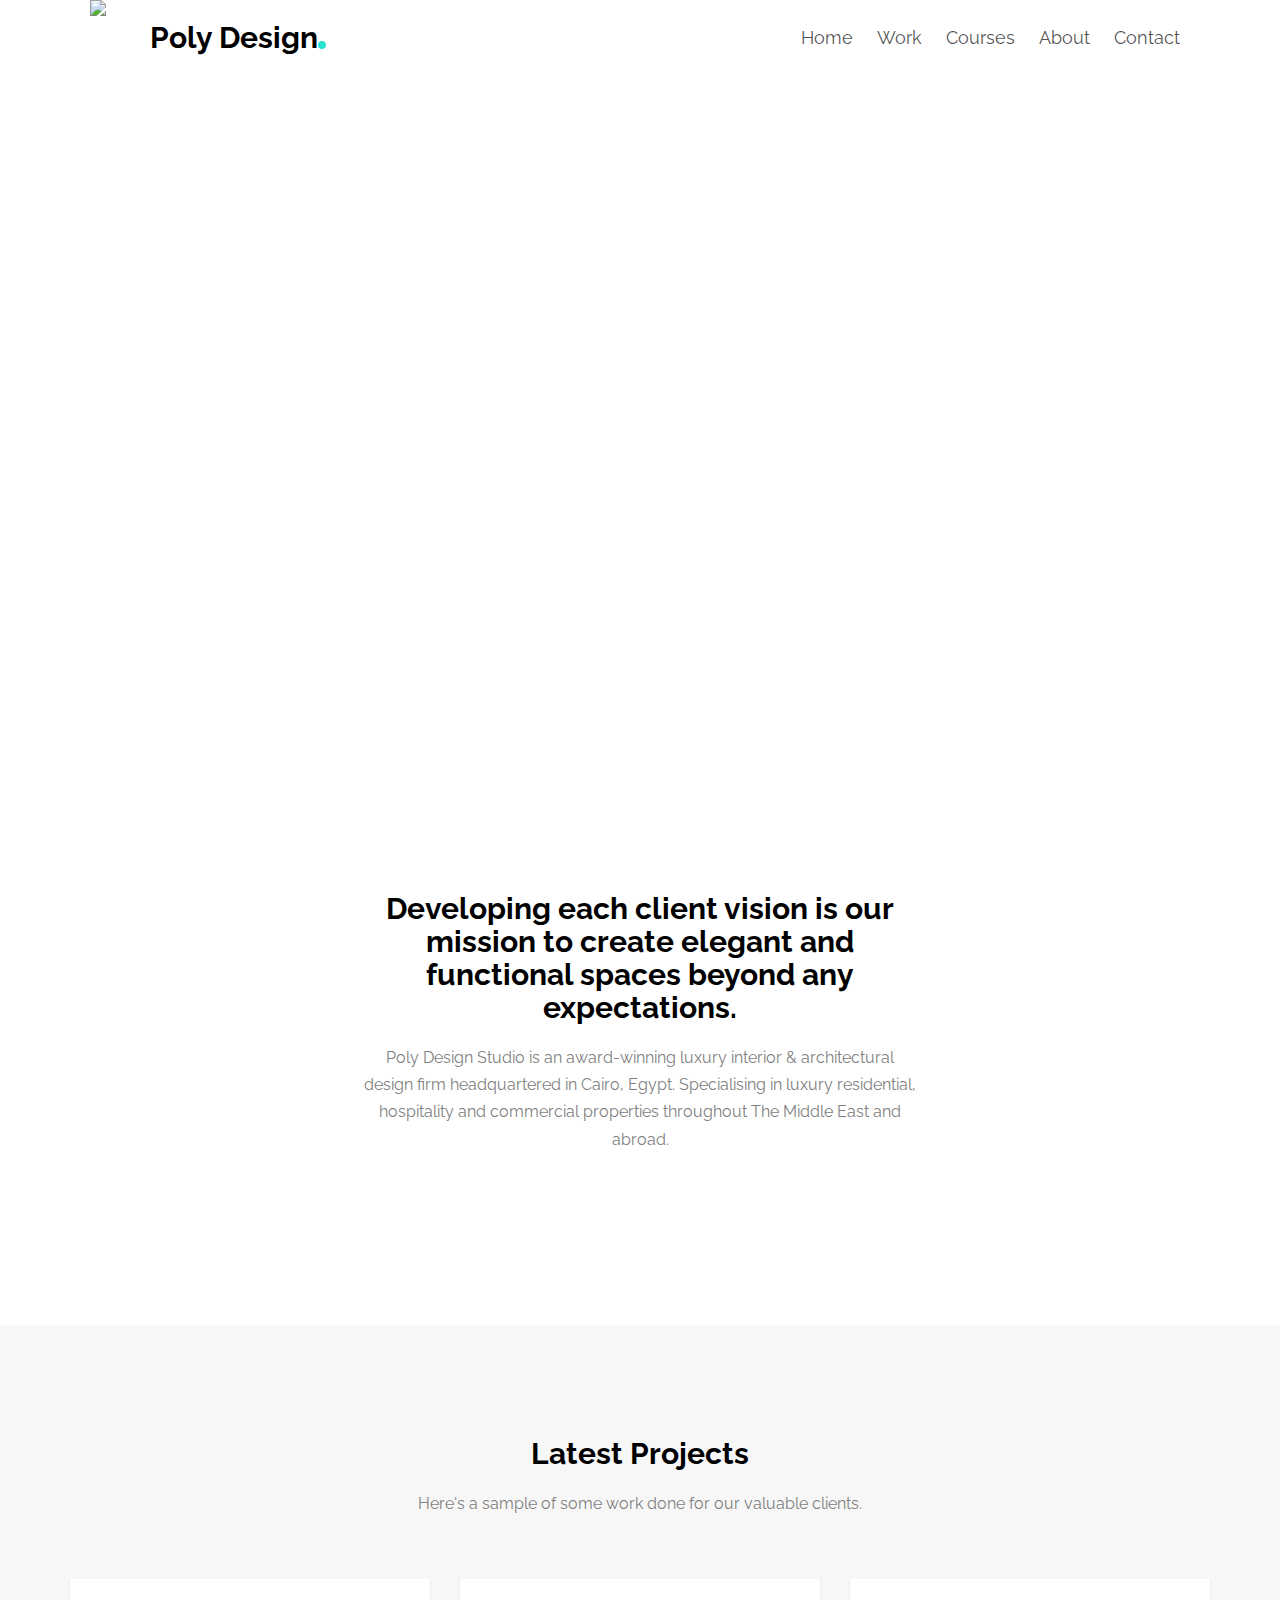
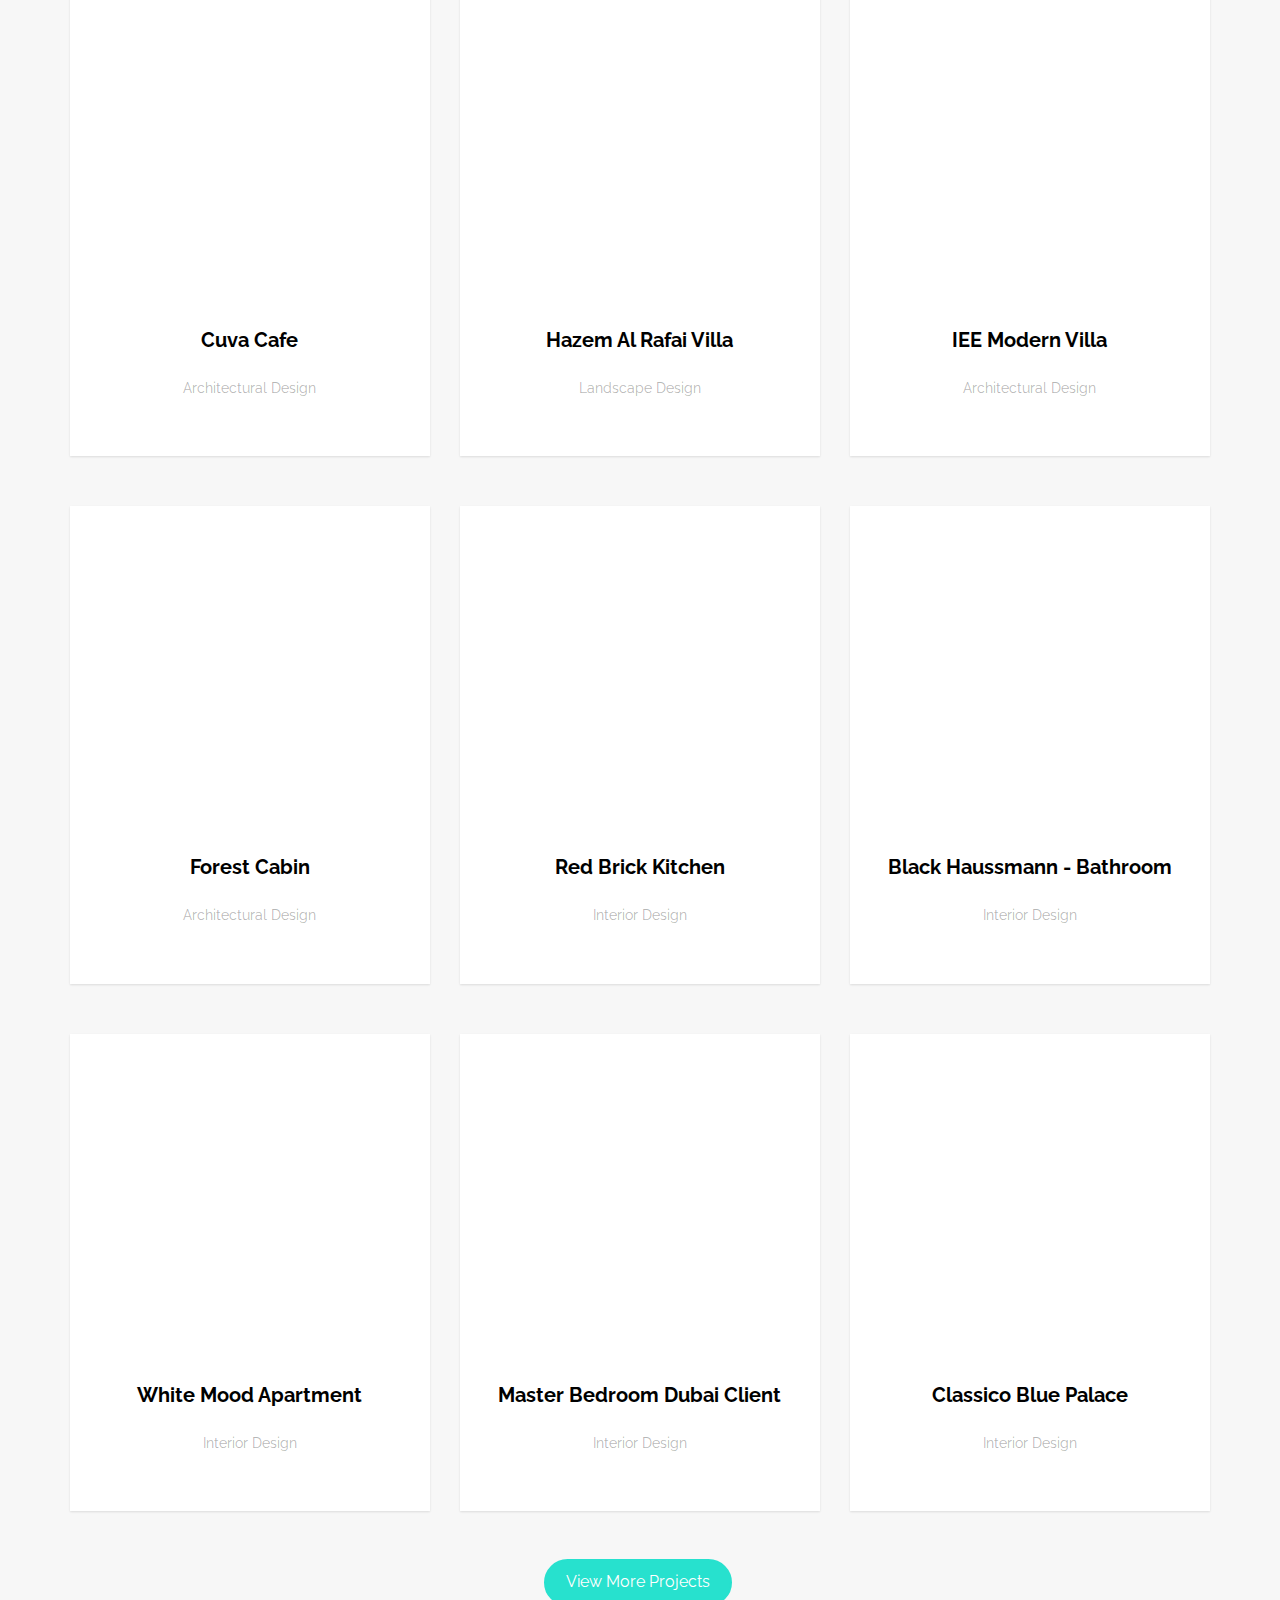
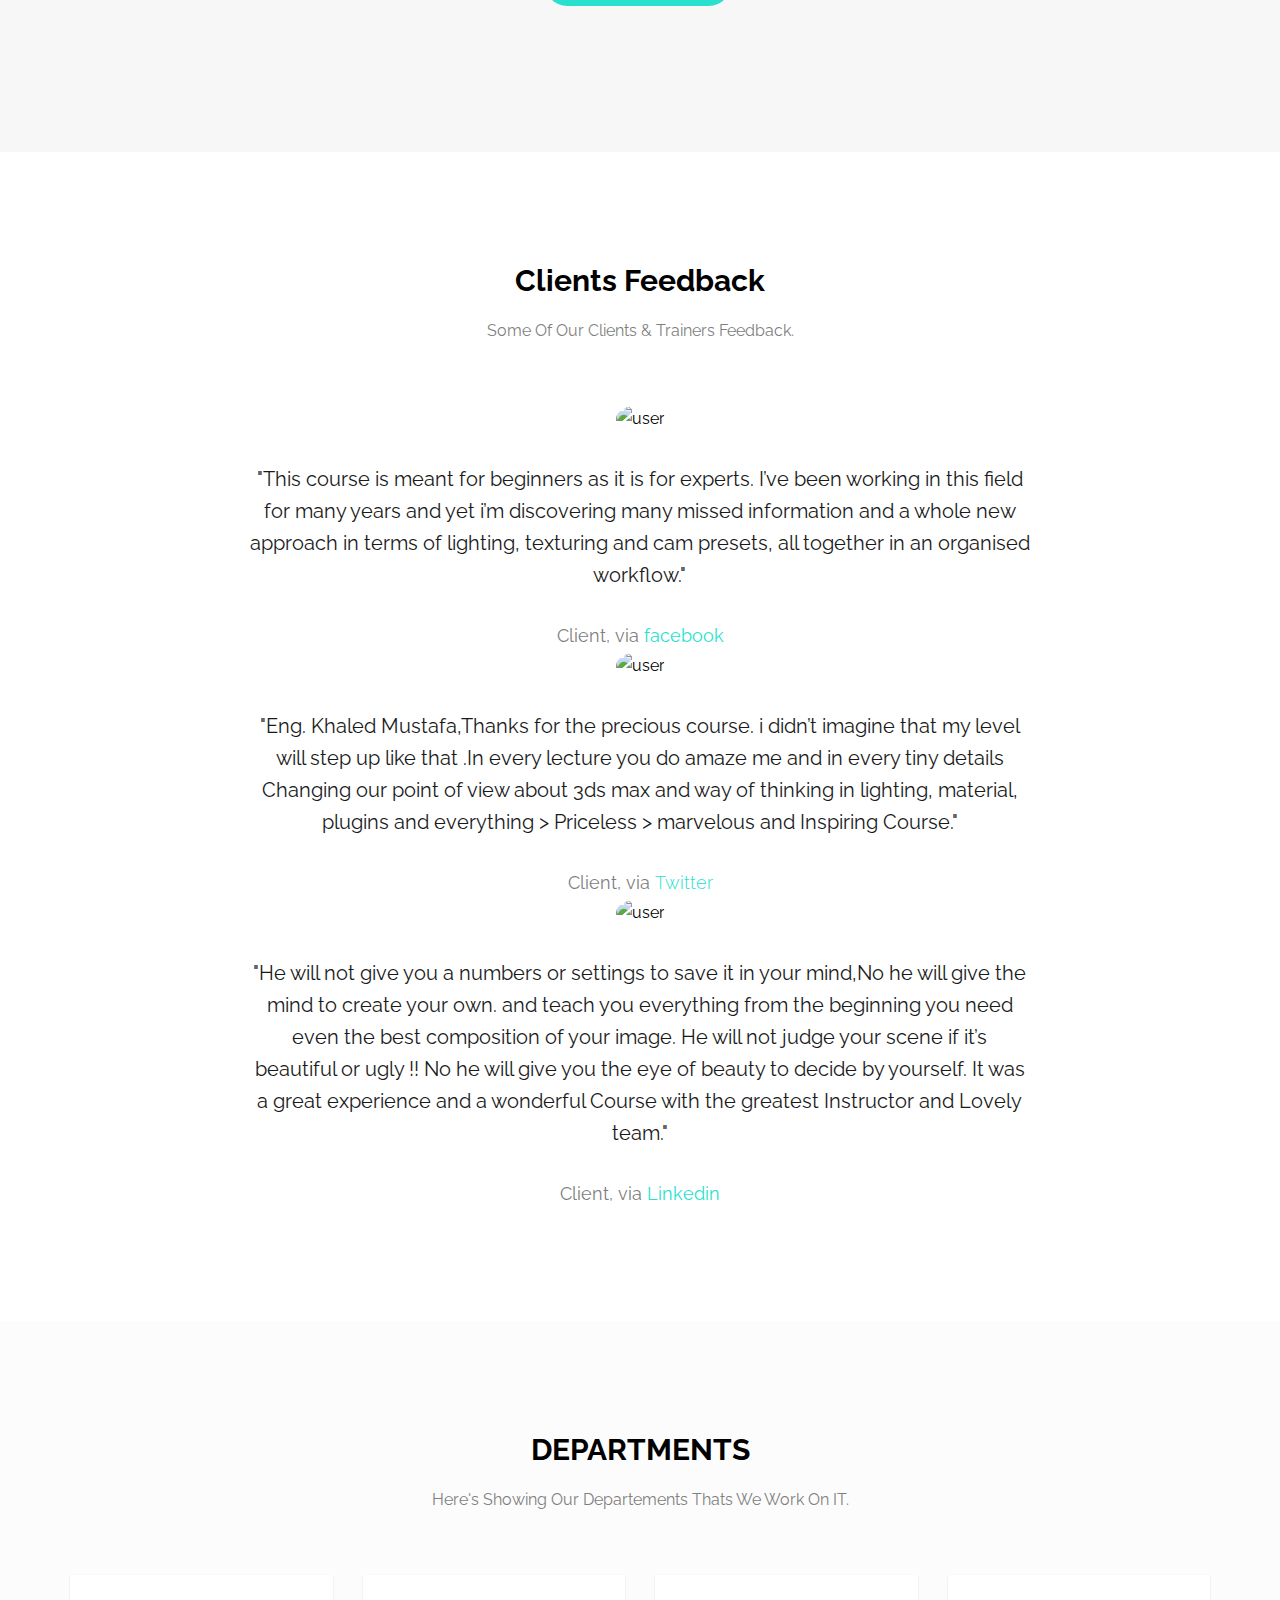
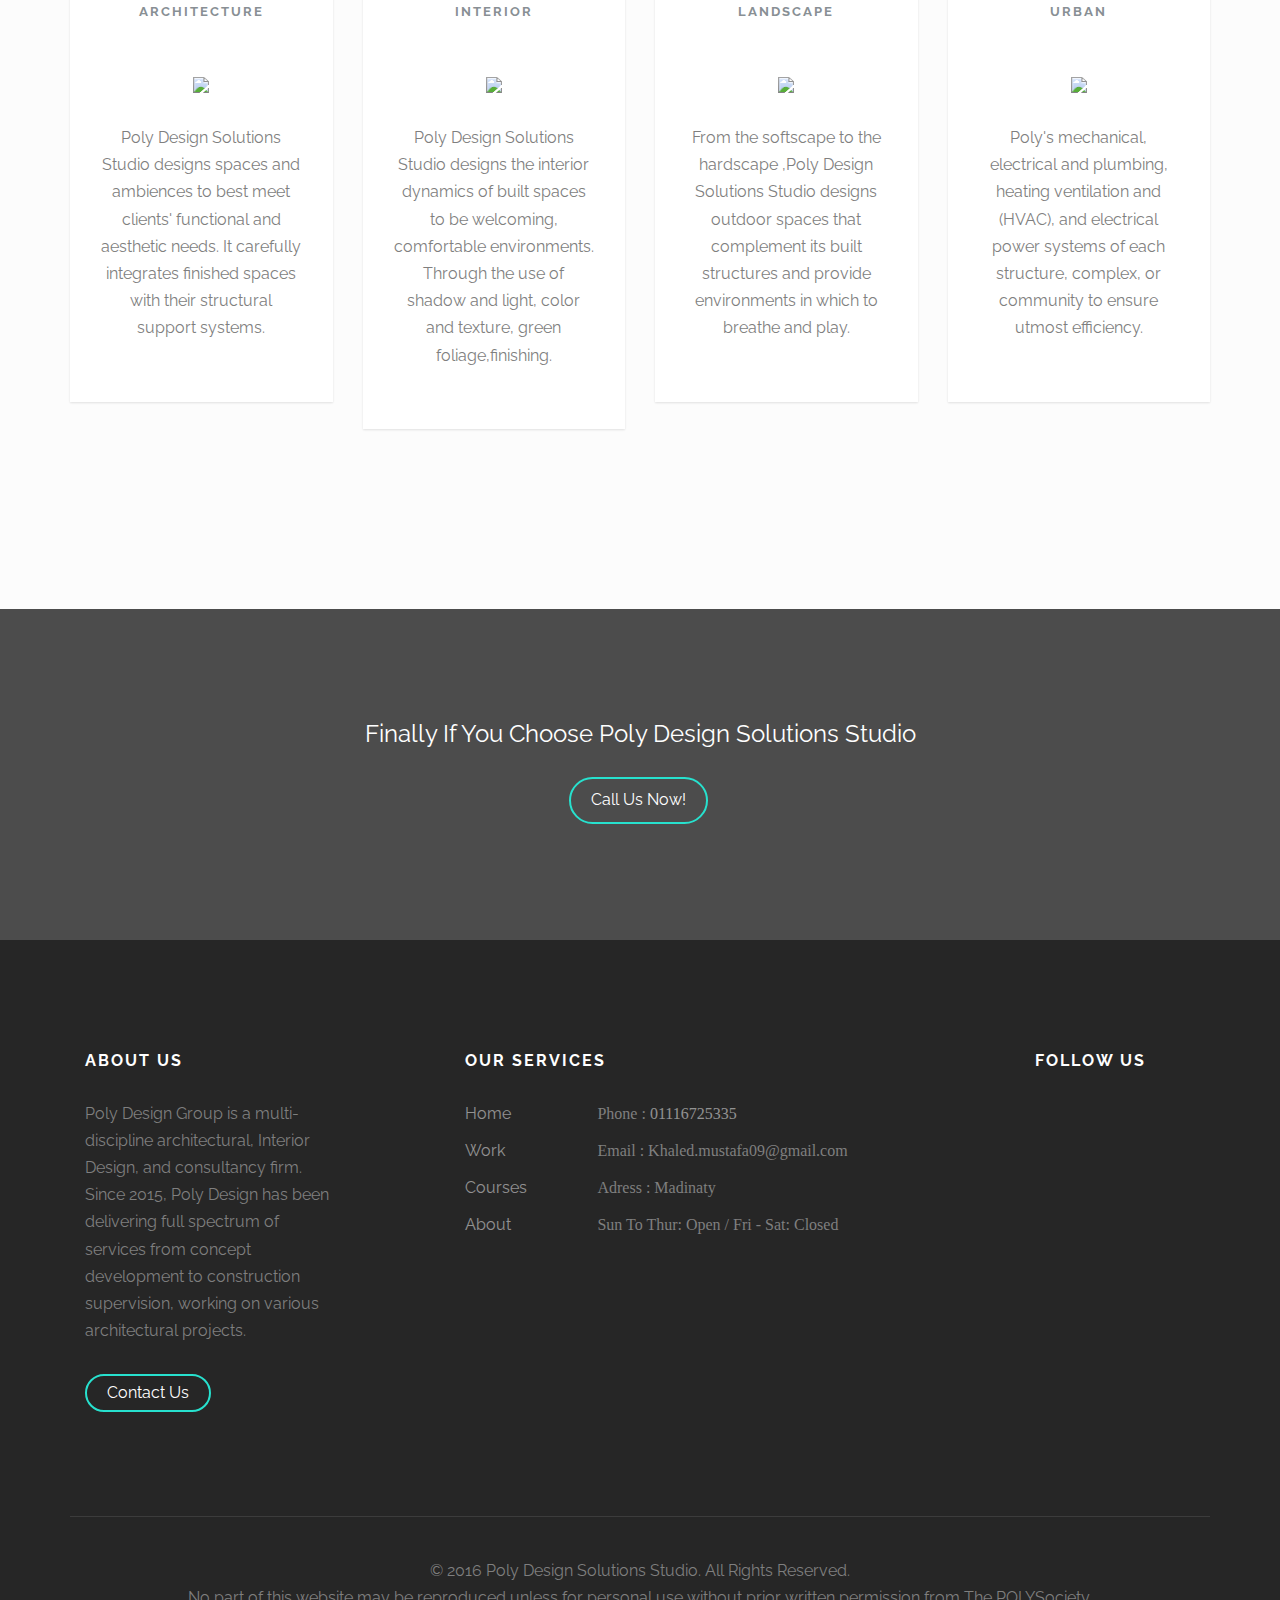
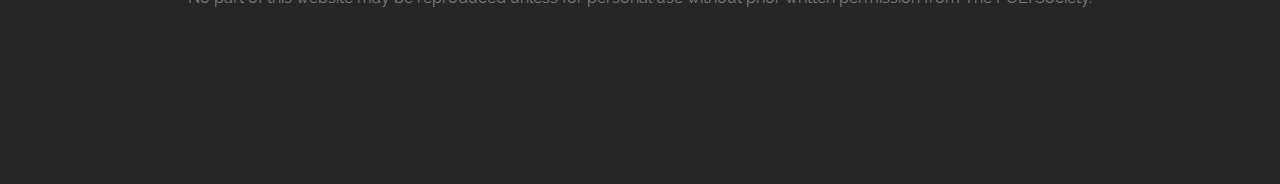
==== index.html @ 0ef2bd44 "Update index.html" ====
<!DOCTYPE html>
<!--[if lt IE 7]>      <html class="no-js lt-ie9 lt-ie8 lt-ie7"> <![endif]-->
<!--[if IE 7]>         <html class="no-js lt-ie9 lt-ie8"> <![endif]-->
<!--[if IE 8]>         <html class="no-js lt-ie9"> <![endif]-->
<!--[if gt IE 8]><!--> <html class="no-js"> <!--<![endif]-->
	<head>
	<meta charset="utf-8">
	<meta http-equiv="X-UA-Compatible" content="IE=edge">
	<title>Poly Studio</title>
	<meta name="viewport" content="width=device-width, initial-scale=1">
	<meta name="description" content="Website Template by Poly Studio" />
	<meta name="keywords" content="website" />
	<meta name="author" content="Poly Studio.co" />

  <!-- 
	//////////////////////////////////////////////////////

	FREE HTML5 TEMPLATE 
	DESIGNED & DEVELOPED by Polystudio.co
		


	//////////////////////////////////////////////////////
	 -->

  	<!-- Facebook and Twitter integration -->
	<meta property="og:title" content=""/>
	<meta property="og:image" content=""/>
	<meta property="og:url" content=""/>
	<meta property="og:site_name" content=""/>
	<meta property="og:description" content=""/>
	<meta name="twitter:title" content="" />
	<meta name="twitter:image" content="" />
	<meta name="twitter:url" content="" />
	<meta name="twitter:card" content="" />

	<!-- Place favicon.ico and apple-touch-icon.png in the root directory -->
	<link rel="shortcut icon" href="favicon.ico">

	<link href="https://fonts.googleapis.com/css?family=Raleway:200,300,400,700" rel="stylesheet">
	
	<!-- Animate.css -->
	<link rel="stylesheet" href="css/animate.css">
	<!-- Icomoon Icon Fonts-->
	<link rel="stylesheet" href="css/icomoon.css">
	<!-- Bootstrap  -->
	<link rel="stylesheet" href="css/bootstrap.css">
	<!-- Flexslider  -->
	<link rel="stylesheet" href="css/flexslider.css">
	<!-- Owl Carousel  -->
	<link rel="stylesheet" href="css/owl.carousel.min.css">
	<link rel="stylesheet" href="css/owl.theme.default.min.css">
	<!-- Theme style  -->
	<link rel="stylesheet" href="css/style.css">

	<!-- Modernizr JS -->
	<script src="js/modernizr-2.6.2.min.js"></script>
	<!-- FOR IE9 below -->
	<!--[if lt IE 9]>
	<script src="js/respond.min.js"></script>
	<![endif]-->

	</head>
	<body>
	
	
	<div id="fh5co-page">
	<header id="fh5co-header" role="banner">
		<div class="container">
			<div class="header-inner">
				<a href="index.html"><img src="images/logo.png" width="60" align=left></a>
				<h1><a href="index.html">Poly Design</a></h1>
				<nav role="navigation">
					<ul>
						<li><a href="index.html">Home</a></li>
						<li><a href="work.html">Work</a></li>
						<li><a href="pricing.html">Courses</a></li>
						<li><a href="about.html">About</a></li>
						<li><a href="contact.html">Contact</a></li>
					</ul>
				</nav>
			</div>
		</div>
	</header>
	
	<div class="container">
		
	</div>
	<aside id="fh5co-hero" class="js-fullheight">
		<div class="flexslider js-fullheight">
			<ul class="slides">
		   	<li style="background-image: url(images/slide_4.jpg);">
		   		<div class="overlay-gradient"></div>
		   		<div class="container">
		   			<div class="col-md-12 col-md-offset-1 text-center js-fullheight slider-text">
		   				<div class="slider-text-inner">
		   					<h2>Architecture</h2>
		   					<p><a href="work.html" class="btn btn-primary btn-lg">Our Work</a></p>
		   				</div>
		   			</div>
		   		</div>
		   	</li>
		   	<li style="background-image: url(images/slide12.jpg);">
		   		<div class="container">
		   			<div class="col-md-12 col-md-offset-1 text-center js-fullheight slider-text">
		   				<div class="slider-text-inner">
		   					<h2>Training Courses</h2>
		   					<p><a href="pricing.html" class="btn btn-primary btn-lg">Book For Now!</a></p>
		   				</div>
		   			</div>
		   		</div>
		   	</li>
		  	</ul>
	  	</div>
	</aside>
	<div id="fh5co-services-section">
		<div class="container">
			<div class="row">
				<div class="col-md-6 col-md-offset-3 text-center fh5co-heading animate-box">
					<h2>Developing each client vision is our mission to create elegant and functional spaces beyond any expectations.</h2>
					<p>Poly Design Studio is an award-winning luxury interior & architectural design firm headquartered in Cairo, Egypt. Specialising in luxury residential, hospitality and commercial properties throughout The Middle East and abroad. </p>
				</div>
			</div>
		</div>
	</div>
	<div id="fh5co-work-section" class="fh5co-light-grey-section">
		<div class="container">
			<div class="row">
				<div class="col-md-6 col-md-offset-3 text-center fh5co-heading animate-box">
					<h2>Latest Projects</h2>
					<p>Here's a sample of some work done for our valuable clients. </p>
				</div>
			</div>
			<div class="row">
				<div class="col-md-4 animate-box">
					<a class="item-grid text-center">
						<div class="image" style="background-image: url(images/gg.jpg)"></div>
						<div class="v-align">
							<div class="v-align-middle">
								<h3 class="title">Cuva Cafe</h3>
								<h5 class="category">Architectural Design</h5>
							</div>
						</div>
					</a>
				</div>
				<div class="col-md-4 animate-box">
					<a class="item-grid text-center">
						<div class="image" style="background-image: url(images/x2.jpg)"></div>
						<div class="v-align">
							<div class="v-align-middle">
								<h3 class="title">Hazem Al Rafai Villa</h3>
								<h5 class="category">Landscape Design</h5>
							</div>
						</div>
					</a>
				</div>
				<div class="col-md-4 animate-box">
					<a class="item-grid text-center">
						<div class="image" style="background-image: url(images/x3.jpg)"></div>
						<div class="v-align">
							<div class="v-align-middle">
								<h3 class="title">IEE Modern Villa</h3>
								<h5 class="category">Architectural Design</h5>
							</div>
						</div>
					</a>
				</div>
				<div class="col-md-4 animate-box">
					<a href="#" class="item-grid text-center">
						<div class="image" style="background-image: url(images/x4.jpg)"></div>
						<div class="v-align">
							<div class="v-align-middle">
								<h3 class="title">Forest Cabin</h3>
								<h5 class="category">Architectural Design</h5>
							</div>
						</div>
					</a>
				</div>
				<div class="col-md-4 animate-box">
					<a class="item-grid text-center">
						<div class="image" style="background-image: url(images/x5.jpg)"></div>
						<div class="v-align">
							<div class="v-align-middle">
								<h3 class="title">Red Brick Kitchen</h3>
								<h5 class="category">Interior Design</h5>
							</div>
						</div>
					</a>
				</div>
				<div class="col-md-4 animate-box">
					<a class="item-grid text-center">
						<div class="image" style="background-image: url(images/project6.jpg)"></div>
						<div class="v-align">
							<div class="v-align-middle">
								<h3 class="title">Black Haussmann - Bathroom</h3>
								<h5 class="category">Interior Design</h5>
							</div>
						</div>
					</a>
				</div>
				<div class="col-md-4 animate-box">
					<a class="item-grid text-center">
						<div class="image" style="background-image: url(images/project7.jpg)"></div>
						<div class="v-align">
							<div class="v-align-middle">
								<h3 class="title">White Mood Apartment</h3>
								<h5 class="category">Interior Design</h5>
							</div>
						</div>
					</a>
				</div>
				<div class="col-md-4 animate-box">
					<a class="item-grid text-center">
						<div class="image" style="background-image: url(images/project8.jpg)"></div>
						<div class="v-align">
							<div class="v-align-middle">
								<h3 class="title">Master Bedroom Dubai Client</h3>
								<h5 class="category">Interior Design</h5>
							</div>
						</div>
					</a>
				</div>
				<div class="col-md-4 animate-box">
					<a class="item-grid text-center">
						<div class="image" style="background-image: url(images/project9.jpg)"></div>
						<div class="v-align">
							<div class="v-align-middle">
								<h3 class="title">Classico Blue Palace</h3>
								<h5 class="category">Interior Design</h5>
							</div>
						</div>
					</a>
				</div>
				<div class="col-md-12 text-center animate-box">
					<p><a href="work.html" class="btn btn-primary with-arrow">View More Projects <i class="icon-arrow-right"></i></a></p>
				</div>
			</div>
		</div>
	</div>
	<div id="fh5co-testimony-section">
		<div class="container">
			<div class="row">
				<div class="col-md-6 col-md-offset-3 text-center fh5co-heading animate-box">
					<h2>Clients Feedback</h2>
					<p>Some Of Our Clients & Trainers Feedback. </p>
				</div>
			</div>
			<div class="row">
				<div class="col-md-12 col-offset-0 to-animate">
					<div class="wrap-testimony animate-box">
						<div class="owl-carousel-fullwidth">
							<div class="item">
								<div class="testimony-slide active text-center">
									<figure>
										<img src="images/User1.png" alt="user">
									</figure>
									<blockquote>
										<p>"This course is meant for beginners as it is for experts. I’ve been working in this field for many years and yet i’m discovering many missed information and a whole new approach in terms of lighting, texturing and cam presets, all together in an organised workflow."</p>
									</blockquote>
									<span>Client, via <a href="https://www.facebook.com/" class="facebook">facebook</a></span>
								</div>
							</div>
							<div class="item">
								<div class="testimony-slide active text-center">
									<figure>
										<img src="images/User2.png" alt="user">
									</figure>
									<blockquote>
										<p>"Eng. Khaled Mustafa,Thanks for the precious course. i didn’t imagine that my level will step up like that .In every lecture you do amaze me and in every tiny details Changing our point of view about 3ds max and way of thinking in lighting, material, plugins and everything > Priceless > marvelous and Inspiring Course."</p>
									</blockquote>
									<span>Client, via <a href="https://www.twitter.com/" class="twitter">Twitter</a></span>
								</div>
							</div>
							<div class="item">
								<div class="testimony-slide active text-center">
									<figure>
										<img src="images/User3.png" alt="user">
									</figure>
									<blockquote>
										<p>"He will not give you a numbers or settings to save it in your mind,No he will give the mind to create your own. and teach you everything from the beginning you need even the best composition of your image. He will not judge your scene if it’s beautiful or ugly !! No he will give you the eye of beauty to decide by yourself. It was a great experience and a wonderful Course with the greatest Instructor and Lovely team."</p>
									</blockquote>
									<span>Client, via <a href="https://www.linkedin.com/" class="Linkedin">Linkedin</a></span>
								</div>
							</div>
						</div>
					</div>
				</div>
			</div>
		</div>
	</div>
	<div id="fh5co-pricing-section">
		<div class="container">
			<div class="row">
				<div class="col-md-6 col-md-offset-3 text-center fh5co-heading animate-box">
					<h2>DEPARTMENTS</h2>
					<p>Here's Showing Our Departements Thats We Work On IT. </p>
				</div>
			</div>
			<div class="row">
				<div class="pricing">
					<div class="col-md-3 animate-box">
						<div class="price-box">
							<h2 class="pricing-plan">Architecture</h2>
							<img src="images/Architecture.jpg" width="200">
							<br></br>
							<p>Poly Design Solutions Studio designs spaces and ambiences to best meet clients' functional and aesthetic needs. It carefully integrates finished spaces with their structural support systems. </p>
						</div>
					</div>

					<div class="col-md-3 animate-box">
						<div class="price-box">
							<h2 class="pricing-plan">Interior</h2>
							<img src="images/Interior.jpg" width="200">
							<br></br>
							<p>Poly Design Solutions Studio designs the interior dynamics of built spaces to be welcoming, comfortable environments. Through the use of shadow and light, color and texture, green foliage,finishing. </p>
						</div>
					</div>

					<div class="col-md-3 animate-box">
						<div class="price-box">
							<h2 class="pricing-plan">Landscape</h2>
							<img src="images/Landscape.jpg" width="200">
							<br></br>
							<p>From the softscape to the hardscape ,Poly Design Solutions Studio designs outdoor spaces that complement its built structures and provide environments in which to breathe and play. </p>
						</div>
					</div>

					<div class="col-md-3 animate-box">
						<div class="price-box">
							<h2 class="pricing-plan">Urban</h2>
							<img src="images/Urban.jpg" width="200">
							<br></br>
							<p>Poly's mechanical, electrical and plumbing, heating ventilation and (HVAC), and electrical power systems of each structure, complex, or community to ensure utmost efficiency. </p>
						</div>
					</div>
				</div>
			</div>
		</div>
	</div>

	<div class="fh5co-cta" style="background-image: url(images/slide_2.jpg);">
		<div class="overlay"></div>
		<div class="container">
			<div class="col-md-12 text-center animate-box">
				<h3>Finally If You Choose Poly Design Solutions Studio</h3>
				<p><a href="tel://01116725335" class="btn btn-primary btn-outline with-arrow">Call Us Now! <i class="icon-arrow-right"></i></a></p>
			</div>
		</div>
	</div>

	
	<footer id="fh5co-footer" role="contentinfo">
	
		<div class="container">
			<div class="col-md-3 col-sm-12 col-sm-push-0 col-xs-12 col-xs-push-0">
				<h3>About Us</h3>
				<p><font size=3>Poly Design Group is a multi-discipline architectural, Interior Design, and consultancy firm. Since 2015, Poly Design has been delivering full spectrum of services from concept development to construction supervision, working on various architectural projects. </font></p>
				<p><a href="contact.html" class="btn btn-primary btn-outline with-arrow btn-sm">Contact Us <i class="icon-arrow-right"></i></a></p>
			</div>
			<div class="col-md-6 col-md-push-1 col-sm-12 col-sm-push-0 col-xs-12 col-xs-push-0">
				<h3>Our Services</h3>
				<ul class="float">
					<li><a href="index.html">Home</a></li>
					<li><a href="work.html">Work</a></li>
					<li><a href="Courses.html">Courses</a></li>
					<li><a href="About">About</a></li>
				</ul>
				<ul class="float">
					<li><i class="icon-phone"> Phone : <a href="tel://01116725335">01116725335</a></i></li>
					<li><i class="icon-map"> Email : Khaled.mustafa09@gmail.com</i></a></li>
					<li><i class="icon-map"> Adress : Madinaty</i></a></li>
					<li><i class="icon-clock"> Sun To Thur: Open / Fri - Sat: Closed</i></a></li>
				</ul>

			</div>

			<div class="col-md-2 col-md-push-1 col-sm-12 col-sm-push-0 col-xs-12 col-xs-push-0">
				<h3>Follow Us</h3>
				<ul class="fh5co-social">
					<li><a href="https://www.facebook.com/Poly.Designs09/"><i class="icon-facebook"></i></a></li>
					<li><a href="https://www.behance.net/khaledmust82ec"><i class="icon-behance"></i></a></li>
					<li><a href="https://www.linkedin.com/in/khaled-mustafa-203739110/"><i class="icon-linkedin"></i></a></li>
					<li><a href="#"><i class="icon-instagram"></i></a></li>
				</ul>
			</div>
			
			
			<div class="col-md-12 fh5co-copyright text-center">
				<p>&copy; 2016 Poly Design Solutions Studio. All Rights Reserved. <span>No part of this website may be reproduced unless for personal use without prior written permission from The POLYSociety. </span></p>	
			</div>
			
		</div>
	</footer>
	</div>
	
	
	<!-- jQuery -->
	<script src="js/jquery.min.js"></script>
	<!-- jQuery Easing -->
	<script src="js/jquery.easing.1.3.js"></script>
	<!-- Bootstrap -->
	<script src="js/bootstrap.min.js"></script>
	<!-- Waypoints -->
	<script src="js/jquery.waypoints.min.js"></script>
	<!-- Owl Carousel -->
	<script src="js/owl.carousel.min.js"></script>
	<!-- Flexslider -->
	<script src="js/jquery.flexslider-min.js"></script>

	<!-- MAIN JS -->
	<script src="js/main.js"></script>

	</body>
</html>
---- css/icomoon.css ----
@font-face {
    font-family: 'icomoon';
    src:    url('fonts/icomoon.eot?195opb');
    src:    url('fonts/icomoon.eot?195opb#iefix') format('embedded-opentype'),
        url('fonts/icomoon.ttf?195opb') format('truetype'),
        url('fonts/icomoon.woff?195opb') format('woff'),
        url('fonts/icomoon.svg?195opb#icomoon') format('svg');
    font-weight: normal;
    font-style: normal;
}

[class^="icon-"], [class*=" icon-"] {
    /* use !important to prevent issues with browser extensions that change fonts */
    font-family: 'icomoon' !important;
    speak: none;
    font-style: normal;
    font-weight: normal;
    font-variant: normal;
    text-transform: none;
    line-height: 1;

    /* Better Font Rendering =========== */
    -webkit-font-smoothing: antialiased;
    -moz-osx-font-smoothing: grayscale;
}

.icon-glass:before {
    content: "\f000";
}
.icon-music:before {
    content: "\f001";
}
.icon-search:before {
    content: "\f002";
}
.icon-envelope-o:before {
    content: "\f003";
}
.icon-heart:before {
    content: "\f004";
}
.icon-star:before {
    content: "\f005";
}
.icon-star-o:before {
    content: "\f006";
}
.icon-user:before {
    content: "\f007";
}
.icon-film:before {
    content: "\f008";
}
.icon-th-large:before {
    content: "\f009";
}
.icon-th:before {
    content: "\f00a";
}
.icon-th-list:before {
    content: "\f00b";
}
.icon-check:before {
    content: "\f00c";
}
.icon-close:before {
    content: "\f00d";
}
.icon-remove:before {
    content: "\f00d";
}
.icon-times:before {
    content: "\f00d";
}
.icon-search-plus:before {
    content: "\f00e";
}
.icon-search-minus:before {
    content: "\f010";
}
.icon-power-off:before {
    content: "\f011";
}
.icon-signal:before {
    content: "\f012";
}
.icon-cog:before {
    content: "\f013";
}
.icon-gear:before {
    content: "\f013";
}
.icon-trash-o:before {
    content: "\f014";
}
.icon-home:before {
    content: "\f015";
}
.icon-file-o:before {
    content: "\f016";
}
.icon-clock-o:before {
    content: "\f017";
}
.icon-road:before {
    content: "\f018";
}
.icon-download:before {
    content: "\f019";
}
.icon-arrow-circle-o-down:before {
    content: "\f01a";
}
.icon-arrow-circle-o-up:before {
    content: "\f01b";
}
.icon-inbox:before {
    content: "\f01c";
}
.icon-play-circle-o:before {
    content: "\f01d";
}
.icon-repeat:before {
    content: "\f01e";
}
.icon-rotate-right:before {
    content: "\f01e";
}
.icon-refresh:before {
    content: "\f021";
}
.icon-list-alt:before {
    content: "\f022";
}
.icon-lock:before {
    content: "\f023";
}
.icon-flag:before {
    content: "\f024";
}
.icon-headphones:before {
    content: "\f025";
}
.icon-volume-off:before {
    content: "\f026";
}
.icon-volume-down:before {
    content: "\f027";
}
.icon-volume-up:before {
    content: "\f028";
}
.icon-qrcode:before {
    content: "\f029";
}
.icon-barcode:before {
    content: "\f02a";
}
.icon-tag:before {
    content: "\f02b";
}
.icon-tags:before {
    content: "\f02c";
}
.icon-book:before {
    content: "\f02d";
}
.icon-bookmark:before {
    content: "\f02e";
}
.icon-print:before {
    content: "\f02f";
}
.icon-camera:before {
    content: "\f030";
}
.icon-font:before {
    content: "\f031";
}
.icon-bold:before {
    content: "\f032";
}
.icon-italic:before {
    content: "\f033";
}
.icon-text-height:before {
    content: "\f034";
}
.icon-text-width:before {
    content: "\f035";
}
.icon-align-left:before {
    content: "\f036";
}
.icon-align-center:before {
    content: "\f037";
}
.icon-align-right:before {
    content: "\f038";
}
.icon-align-justify:before {
    content: "\f039";
}
.icon-list:before {
    content: "\f03a";
}
.icon-dedent:before {
    content: "\f03b";
}
.icon-outdent:before {
    content: "\f03b";
}
.icon-indent:before {
    content: "\f03c";
}
.icon-video-camera:before {
    content: "\f03d";
}
.icon-image:before {
    content: "\f03e";
}
.icon-photo:before {
    content: "\f03e";
}
.icon-picture-o:before {
    content: "\f03e";
}
.icon-pencil:before {
    content: "\f040";
}
.icon-map-marker:before {
    content: "\f041";
}
.icon-adjust:before {
    content: "\f042";
}
.icon-tint:before {
    content: "\f043";
}
.icon-edit:before {
    content: "\f044";
}
.icon-pencil-square-o:before {
    content: "\f044";
}
.icon-share-square-o:before {
    content: "\f045";
}
.icon-check-square-o:before {
    content: "\f046";
}
.icon-arrows:before {
    content: "\f047";
}
.icon-step-backward:before {
    content: "\f048";
}
.icon-fast-backward:before {
    content: "\f049";
}
.icon-backward:before {
    content: "\f04a";
}
.icon-play:before {
    content: "\f04b";
}
.icon-pause:before {
    content: "\f04c";
}
.icon-stop:before {
    content: "\f04d";
}
.icon-forward:before {
    content: "\f04e";
}
.icon-fast-forward:before {
    content: "\f050";
}
.icon-step-forward:before {
    content: "\f051";
}
.icon-eject:before {
    content: "\f052";
}
.icon-chevron-left:before {
    content: "\f053";
}
.icon-chevron-right:before {
    content: "\f054";
}
.icon-plus-circle:before {
    content: "\f055";
}
.icon-minus-circle:before {
    content: "\f056";
}
.icon-times-circle:before {
    content: "\f057";
}
.icon-check-circle:before {
    content: "\f058";
}
.icon-question-circle:before {
    content: "\f059";
}
.icon-info-circle:before {
    content: "\f05a";
}
.icon-crosshairs:before {
    content: "\f05b";
}
.icon-times-circle-o:before {
    content: "\f05c";
}
.icon-check-circle-o:before {
    content: "\f05d";
}
.icon-ban:before {
    content: "\f05e";
}
.icon-arrow-left:before {
    content: "\f060";
}
.icon-arrow-right:before {
    content: "\f061";
}
.icon-arrow-up:before {
    content: "\f062";
}
.icon-arrow-down:before {
    content: "\f063";
}
.icon-mail-forward:before {
    content: "\f064";
}
.icon-share:before {
    content: "\f064";
}
.icon-expand:before {
    content: "\f065";
}
.icon-compress:before {
    content: "\f066";
}
.icon-plus:before {
    content: "\f067";
}
.icon-minus:before {
    content: "\f068";
}
.icon-asterisk:before {
    content: "\f069";
}
.icon-exclamation-circle:before {
    content: "\f06a";
}
.icon-gift:before {
    content: "\f06b";
}
.icon-leaf:before {
    content: "\f06c";
}
.icon-fire:before {
    content: "\f06d";
}
.icon-eye:before {
    content: "\f06e";
}
.icon-eye-slash:before {
    content: "\f070";
}
.icon-exclamation-triangle:before {
    content: "\f071";
}
.icon-warning:before {
    content: "\f071";
}
.icon-plane:before {
    content: "\f072";
}
.icon-calendar:before {
    content: "\f073";
}
.icon-random:before {
    content: "\f074";
}
.icon-comment:before {
    content: "\f075";
}
.icon-magnet:before {
    content: "\f076";
}
.icon-chevron-up:before {
    content: "\f077";
}
.icon-chevron-down:before {
    content: "\f078";
}
.icon-retweet:before {
    content: "\f079";
}
.icon-shopping-cart:before {
    content: "\f07a";
}
.icon-folder:before {
    content: "\f07b";
}
.icon-folder-open:before {
    content: "\f07c";
}
.icon-arrows-v:before {
    content: "\f07d";
}
.icon-arrows-h:before {
    content: "\f07e";
}
.icon-bar-chart:before {
    content: "\f080";
}
.icon-bar-chart-o:before {
    content: "\f080";
}
.icon-twitter-square:before {
    content: "\f081";
}
.icon-facebook-square:before {
    content: "\f082";
}
.icon-camera-retro:before {
    content: "\f083";
}
.icon-key:before {
    content: "\f084";
}
.icon-cogs:before {
    content: "\f085";
}
.icon-gears:before {
    content: "\f085";
}
.icon-comments:before {
    content: "\f086";
}
.icon-thumbs-o-up:before {
    content: "\f087";
}
.icon-thumbs-o-down:before {
    content: "\f088";
}
.icon-star-half:before {
    content: "\f089";
}
.icon-heart-o:before {
    content: "\f08a";
}
.icon-sign-out:before {
    content: "\f08b";
}
.icon-linkedin-square:before {
    content: "\f08c";
}
.icon-thumb-tack:before {
    content: "\f08d";
}
.icon-external-link:before {
    content: "\f08e";
}
.icon-sign-in:before {
    content: "\f090";
}
.icon-trophy:before {
    content: "\f091";
}
.icon-github-square:before {
    content: "\f092";
}
.icon-upload:before {
    content: "\f093";
}
.icon-lemon-o:before {
    content: "\f094";
}
.icon-phone:before {
    content: "\f095";
}
.icon-square-o:before {
    content: "\f096";
}
.icon-bookmark-o:before {
    content: "\f097";
}
.icon-phone-square:before {
    content: "\f098";
}
.icon-twitter:before {
    content: "\f099";
}
.icon-facebook:before {
    content: "\f09a";
}
.icon-facebook-f:before {
    content: "\f09a";
}
.icon-github:before {
    content: "\f09b";
}
.icon-unlock:before {
    content: "\f09c";
}
.icon-credit-card:before {
    content: "\f09d";
}
.icon-feed:before {
    content: "\f09e";
}
.icon-rss:before {
    content: "\f09e";
}
.icon-hdd-o:before {
    content: "\f0a0";
}
.icon-bullhorn:before {
    content: "\f0a1";
}
.icon-bell-o:before {
    content: "\f0a2";
}
.icon-certificate:before {
    content: "\f0a3";
}
.icon-hand-o-right:before {
    content: "\f0a4";
}
.icon-hand-o-left:before {
    content: "\f0a5";
}
.icon-hand-o-up:before {
    content: "\f0a6";
}
.icon-hand-o-down:before {
    content: "\f0a7";
}
.icon-arrow-circle-left:before {
    content: "\f0a8";
}
.icon-arrow-circle-right:before {
    content: "\f0a9";
}
.icon-arrow-circle-up:before {
    content: "\f0aa";
}
.icon-arrow-circle-down:before {
    content: "\f0ab";
}
.icon-globe:before {
    content: "\f0ac";
}
.icon-wrench:before {
    content: "\f0ad";
}
.icon-tasks:before {
    content: "\f0ae";
}
.icon-filter:before {
    content: "\f0b0";
}
.icon-briefcase:before {
    content: "\f0b1";
}
.icon-arrows-alt:before {
    content: "\f0b2";
}
.icon-group:before {
    content: "\f0c0";
}
.icon-users:before {
    content: "\f0c0";
}
.icon-chain:before {
    content: "\f0c1";
}
.icon-link:before {
    content: "\f0c1";
}
.icon-cloud:before {
    content: "\f0c2";
}
.icon-flask:before {
    content: "\f0c3";
}
.icon-cut:before {
    content: "\f0c4";
}
.icon-scissors:before {
    content: "\f0c4";
}
.icon-copy:before {
    content: "\f0c5";
}
.icon-files-o:before {
    content: "\f0c5";
}
.icon-paperclip:before {
    content: "\f0c6";
}
.icon-floppy-o:before {
    content: "\f0c7";
}
.icon-save:before {
    content: "\f0c7";
}
.icon-square:before {
    content: "\f0c8";
}
.icon-bars:before {
    content: "\f0c9";
}
.icon-navicon:before {
    content: "\f0c9";
}
.icon-reorder:before {
    content: "\f0c9";
}
.icon-list-ul:before {
    content: "\f0ca";
}
.icon-list-ol:before {
    content: "\f0cb";
}
.icon-strikethrough:before {
    content: "\f0cc";
}
.icon-underline:before {
    content: "\f0cd";
}
.icon-table:before {
    content: "\f0ce";
}
.icon-magic:before {
    content: "\f0d0";
}
.icon-truck:before {
    content: "\f0d1";
}
.icon-pinterest:before {
    content: "\f0d2";
}
.icon-pinterest-square:before {
    content: "\f0d3";
}
.icon-google-plus-square:before {
    content: "\f0d4";
}
.icon-google-plus:before {
    content: "\f0d5";
}
.icon-money:before {
    content: "\f0d6";
}
.icon-caret-down:before {
    content: "\f0d7";
}
.icon-caret-up:before {
    content: "\f0d8";
}
.icon-caret-left:before {
    content: "\f0d9";
}
.icon-caret-right:before {
    content: "\f0da";
}
.icon-columns:before {
    content: "\f0db";
}
.icon-sort:before {
    content: "\f0dc";
}
.icon-unsorted:before {
    content: "\f0dc";
}
.icon-sort-desc:before {
    content: "\f0dd";
}
.icon-sort-down:before {
    content: "\f0dd";
}
.icon-sort-asc:before {
    content: "\f0de";
}
.icon-sort-up:before {
    content: "\f0de";
}
.icon-envelope:before {
    content: "\f0e0";
}
.icon-linkedin:before {
    content: "\f0e1";
}
.icon-rotate-left:before {
    content: "\f0e2";
}
.icon-undo:before {
    content: "\f0e2";
}
.icon-gavel:before {
    content: "\f0e3";
}
.icon-legal:before {
    content: "\f0e3";
}
.icon-dashboard:before {
    content: "\f0e4";
}
.icon-tachometer:before {
    content: "\f0e4";
}
.icon-comment-o:before {
    content: "\f0e5";
}
.icon-comments-o:before {
    content: "\f0e6";
}
.icon-bolt:before {
    content: "\f0e7";
}
.icon-flash:before {
    content: "\f0e7";
}
.icon-sitemap:before {
    content: "\f0e8";
}
.icon-umbrella:before {
    content: "\f0e9";
}
.icon-clipboard:before {
    content: "\f0ea";
}
.icon-paste:before {
    content: "\f0ea";
}
.icon-lightbulb-o:before {
    content: "\f0eb";
}
.icon-exchange:before {
    content: "\f0ec";
}
.icon-cloud-download:before {
    content: "\f0ed";
}
.icon-cloud-upload:before {
    content: "\f0ee";
}
.icon-user-md:before {
    content: "\f0f0";
}
.icon-stethoscope:before {
    content: "\f0f1";
}
.icon-suitcase:before {
    content: "\f0f2";
}
.icon-bell:before {
    content: "\f0f3";
}
.icon-coffee:before {
    content: "\f0f4";
}
.icon-cutlery:before {
    content: "\f0f5";
}
.icon-file-text-o:before {
    content: "\f0f6";
}
.icon-building-o:before {
    content: "\f0f7";
}
.icon-hospital-o:before {
    content: "\f0f8";
}
.icon-ambulance:before {
    content: "\f0f9";
}
.icon-medkit:before {
    content: "\f0fa";
}
.icon-fighter-jet:before {
    content: "\f0fb";
}
.icon-beer:before {
    content: "\f0fc";
}
.icon-h-square:before {
    content: "\f0fd";
}
.icon-plus-square:before {
    content: "\f0fe";
}
.icon-angle-double-left:before {
    content: "\f100";
}
.icon-angle-double-right:before {
    content: "\f101";
}
.icon-angle-double-up:before {
    content: "\f102";
}
.icon-angle-double-down:before {
    content: "\f103";
}
.icon-angle-left:before {
    content: "\f104";
}
.icon-angle-right:before {
    content: "\f105";
}
.icon-angle-up:before {
    content: "\f106";
}
.icon-angle-down:before {
    content: "\f107";
}
.icon-desktop:before {
    content: "\f108";
}
.icon-laptop:before {
    content: "\f109";
}
.icon-tablet:before {
    content: "\f10a";
}
.icon-mobile:before {
    content: "\f10b";
}
.icon-mobile-phone:before {
    content: "\f10b";
}
.icon-circle-o:before {
    content: "\f10c";
}
.icon-quote-left:before {
    content: "\f10d";
}
.icon-quote-right:before {
    content: "\f10e";
}
.icon-spinner:before {
    content: "\f110";
}
.icon-circle:before {
    content: "\f111";
}
.icon-mail-reply:before {
    content: "\f112";
}
.icon-reply:before {
    content: "\f112";
}
.icon-github-alt:before {
    content: "\f113";
}
.icon-folder-o:before {
    content: "\f114";
}
.icon-folder-open-o:before {
    content: "\f115";
}
.icon-smile-o:before {
    content: "\f118";
}
.icon-frown-o:before {
    content: "\f119";
}
.icon-meh-o:before {
    content: "\f11a";
}
.icon-gamepad:before {
    content: "\f11b";
}
.icon-keyboard-o:before {
    content: "\f11c";
}
.icon-flag-o:before {
    content: "\f11d";
}
.icon-flag-checkered:before {
    content: "\f11e";
}
.icon-terminal:before {
    content: "\f120";
}
.icon-code:before {
    content: "\f121";
}
.icon-mail-reply-all:before {
    content: "\f122";
}
.icon-reply-all:before {
    content: "\f122";
}
.icon-star-half-empty:before {
    content: "\f123";
}
.icon-star-half-full:before {
    content: "\f123";
}
.icon-star-half-o:before {
    content: "\f123";
}
.icon-location-arrow:before {
    content: "\f124";
}
.icon-crop:before {
    content: "\f125";
}
.icon-code-fork:before {
    content: "\f126";
}
.icon-chain-broken:before {
    content: "\f127";
}
.icon-unlink:before {
    content: "\f127";
}
.icon-question:before {
    content: "\f128";
}
.icon-info:before {
    content: "\f129";
}
.icon-exclamation:before {
    content: "\f12a";
}
.icon-superscript:before {
    content: "\f12b";
}
.icon-subscript:before {
    content: "\f12c";
}
.icon-eraser:before {
    content: "\f12d";
}
.icon-puzzle-piece:before {
    content: "\f12e";
}
.icon-microphone:before {
    content: "\f130";
}
.icon-microphone-slash:before {
    content: "\f131";
}
.icon-shield:before {
    content: "\f132";
}
.icon-calendar-o:before {
    content: "\f133";
}
.icon-fire-extinguisher:before {
    content: "\f134";
}
.icon-rocket:before {
    content: "\f135";
}
.icon-maxcdn:before {
    content: "\f136";
}
.icon-chevron-circle-left:before {
    content: "\f137";
}
.icon-chevron-circle-right:before {
    content: "\f138";
}
.icon-chevron-circle-up:before {
    content: "\f139";
}
.icon-chevron-circle-down:before {
    content: "\f13a";
}
.icon-html5:before {
    content: "\f13b";
}
.icon-css3:before {
    content: "\f13c";
}
.icon-anchor:before {
    content: "\f13d";
}
.icon-unlock-alt:before {
    content: "\f13e";
}
.icon-bullseye:before {
    content: "\f140";
}
.icon-ellipsis-h:before {
    content: "\f141";
}
.icon-ellipsis-v:before {
    content: "\f142";
}
.icon-rss-square:before {
    content: "\f143";
}
.icon-play-circle:before {
    content: "\f144";
}
.icon-ticket:before {
    content: "\f145";
}
.icon-minus-square:before {
    content: "\f146";
}
.icon-minus-square-o:before {
    content: "\f147";
}
.icon-level-up:before {
    content: "\f148";
}
.icon-level-down:before {
    content: "\f149";
}
.icon-check-square:before {
    content: "\f14a";
}
.icon-pencil-square:before {
    content: "\f14b";
}
.icon-external-link-square:before {
    content: "\f14c";
}
.icon-share-square:before {
    content: "\f14d";
}
.icon-compass:before {
    content: "\f14e";
}
.icon-caret-square-o-down:before {
    content: "\f150";
}
.icon-toggle-down:before {
    content: "\f150";
}
.icon-caret-square-o-up:before {
    content: "\f151";
}
.icon-toggle-up:before {
    content: "\f151";
}
.icon-caret-square-o-right:before {
    content: "\f152";
}
.icon-toggle-right:before {
    content: "\f152";
}
.icon-eur:before {
    content: "\f153";
}
.icon-euro:before {
    content: "\f153";
}
.icon-gbp:before {
    content: "\f154";
}
.icon-dollar:before {
    content: "\f155";
}
.icon-usd:before {
    content: "\f155";
}
.icon-inr:before {
    content: "\f156";
}
.icon-rupee:before {
    content: "\f156";
}
.icon-cny:before {
    content: "\f157";
}
.icon-jpy:before {
    content: "\f157";
}
.icon-rmb:before {
    content: "\f157";
}
.icon-yen:before {
    content: "\f157";
}
.icon-rouble:before {
    content: "\f158";
}
.icon-rub:before {
    content: "\f158";
}
.icon-ruble:before {
    content: "\f158";
}
.icon-krw:before {
    content: "\f159";
}
.icon-won:before {
    content: "\f159";
}
.icon-bitcoin:before {
    content: "\f15a";
}
.icon-btc:before {
    content: "\f15a";
}
.icon-file:before {
    content: "\f15b";
}
.icon-file-text:before {
    content: "\f15c";
}
.icon-sort-alpha-asc:before {
    content: "\f15d";
}
.icon-sort-alpha-desc:before {
    content: "\f15e";
}
.icon-sort-amount-asc:before {
    content: "\f160";
}
.icon-sort-amount-desc:before {
    content: "\f161";
}
.icon-sort-numeric-asc:before {
    content: "\f162";
}
.icon-sort-numeric-desc:before {
    content: "\f163";
}
.icon-thumbs-up:before {
    content: "\f164";
}
.icon-thumbs-down:before {
    content: "\f165";
}
.icon-youtube-square:before {
    content: "\f166";
}
.icon-youtube:before {
    content: "\f167";
}
.icon-xing:before {
    content: "\f168";
}
.icon-xing-square:before {
    content: "\f169";
}
.icon-youtube-play:before {
    content: "\f16a";
}
.icon-dropbox:before {
    content: "\f16b";
}
.icon-stack-overflow:before {
    content: "\f16c";
}
.icon-instagram:before {
    content: "\f16d";
}
.icon-flickr:before {
    content: "\f16e";
}
.icon-adn:before {
    content: "\f170";
}
.icon-bitbucket:before {
    content: "\f171";
}
.icon-bitbucket-square:before {
    content: "\f172";
}
.icon-tumblr:before {
    content: "\f173";
}
.icon-tumblr-square:before {
    content: "\f174";
}
.icon-long-arrow-down:before {
    content: "\f175";
}
.icon-long-arrow-up:before {
    content: "\f176";
}
.icon-long-arrow-left:before {
    content: "\f177";
}
.icon-long-arrow-right:before {
    content: "\f178";
}
.icon-apple:before {
    content: "\f179";
}
.icon-windows:before {
    content: "\f17a";
}
.icon-android:before {
    content: "\f17b";
}
.icon-linux:before {
    content: "\f17c";
}
.icon-dribbble:before {
    content: "\f17d";
}
.icon-skype:before {
    content: "\f17e";
}
.icon-foursquare:before {
    content: "\f180";
}
.icon-trello:before {
    content: "\f181";
}
.icon-female:before {
    content: "\f182";
}
.icon-male:before {
    content: "\f183";
}
.icon-gittip:before {
    content: "\f184";
}
.icon-gratipay:before {
    content: "\f184";
}
.icon-sun-o:before {
    content: "\f185";
}
.icon-moon-o:before {
    content: "\f186";
}
.icon-archive:before {
    content: "\f187";
}
.icon-bug:before {
    content: "\f188";
}
.icon-vk:before {
    content: "\f189";
}
.icon-weibo:before {
    content: "\f18a";
}
.icon-renren:before {
    content: "\f18b";
}
.icon-pagelines:before {
    content: "\f18c";
}
.icon-stack-exchange:before {
    content: "\f18d";
}
.icon-arrow-circle-o-right:before {
    content: "\f18e";
}
.icon-arrow-circle-o-left:before {
    content: "\f190";
}
.icon-caret-square-o-left:before {
    content: "\f191";
}
.icon-toggle-left:before {
    content: "\f191";
}
.icon-dot-circle-o:before {
    content: "\f192";
}
.icon-wheelchair:before {
    content: "\f193";
}
.icon-vimeo-square:before {
    content: "\f194";
}
.icon-try:before {
    content: "\f195";
}
.icon-turkish-lira:before {
    content: "\f195";
}
.icon-plus-square-o:before {
    content: "\f196";
}
.icon-space-shuttle:before {
    content: "\f197";
}
.icon-slack:before {
    content: "\f198";
}
.icon-envelope-square:before {
    content: "\f199";
}
.icon-wordpress:before {
    content: "\f19a";
}
.icon-openid:before {
    content: "\f19b";
}
.icon-bank:before {
    content: "\f19c";
}
.icon-institution:before {
    content: "\f19c";
}
.icon-university:before {
    content: "\f19c";
}
.icon-graduation-cap:before {
    content: "\f19d";
}
.icon-mortar-board:before {
    content: "\f19d";
}
.icon-yahoo:before {
    content: "\f19e";
}
.icon-google:before {
    content: "\f1a0";
}
.icon-reddit:before {
    content: "\f1a1";
}
.icon-reddit-square:before {
    content: "\f1a2";
}
.icon-stumbleupon-circle:before {
    content: "\f1a3";
}
.icon-stumbleupon:before {
    content: "\f1a4";
}
.icon-delicious:before {
    content: "\f1a5";
}
.icon-digg:before {
    content: "\f1a6";
}
.icon-pied-piper-pp:before {
    content: "\f1a7";
}
.icon-pied-piper-alt:before {
    content: "\f1a8";
}
.icon-drupal:before {
    content: "\f1a9";
}
.icon-joomla:before {
    content: "\f1aa";
}
.icon-language:before {
    content: "\f1ab";
}
.icon-fax:before {
    content: "\f1ac";
}
.icon-building:before {
    content: "\f1ad";
}
.icon-child:before {
    content: "\f1ae";
}
.icon-paw:before {
    content: "\f1b0";
}
.icon-spoon:before {
    content: "\f1b1";
}
.icon-cube:before {
    content: "\f1b2";
}
.icon-cubes:before {
    content: "\f1b3";
}
.icon-behance:before {
    content: "\f1b4";
}
.icon-behance-square:before {
    content: "\f1b5";
}
.icon-steam:before {
    content: "\f1b6";
}
.icon-steam-square:before {
    content: "\f1b7";
}
.icon-recycle:before {
    content: "\f1b8";
}
.icon-automobile:before {
    content: "\f1b9";
}
.icon-car:before {
    content: "\f1b9";
}
.icon-cab:before {
    content: "\f1ba";
}
.icon-taxi:before {
    content: "\f1ba";
}
.icon-tree:before {
    content: "\f1bb";
}
.icon-spotify:before {
    content: "\f1bc";
}
.icon-deviantart:before {
    content: "\f1bd";
}
.icon-soundcloud:before {
    content: "\f1be";
}
.icon-database:before {
    content: "\f1c0";
}
.icon-file-pdf-o:before {
    content: "\f1c1";
}
.icon-file-word-o:before {
    content: "\f1c2";
}
.icon-file-excel-o:before {
    content: "\f1c3";
}
.icon-file-powerpoint-o:before {
    content: "\f1c4";
}
.icon-file-image-o:before {
    content: "\f1c5";
}
.icon-file-photo-o:before {
    content: "\f1c5";
}
.icon-file-picture-o:before {
    content: "\f1c5";
}
.icon-file-archive-o:before {
    content: "\f1c6";
}
.icon-file-zip-o:before {
    content: "\f1c6";
}
.icon-file-audio-o:before {
    content: "\f1c7";
}
.icon-file-sound-o:before {
    content: "\f1c7";
}
.icon-file-movie-o:before {
    content: "\f1c8";
}
.icon-file-video-o:before {
    content: "\f1c8";
}
.icon-file-code-o:before {
    content: "\f1c9";
}
.icon-vine:before {
    content: "\f1ca";
}
.icon-codepen:before {
    content: "\f1cb";
}
.icon-jsfiddle:before {
    content: "\f1cc";
}
.icon-life-bouy:before {
    content: "\f1cd";
}
.icon-life-buoy:before {
    content: "\f1cd";
}
.icon-life-ring:before {
    content: "\f1cd";
}
.icon-life-saver:before {
    content: "\f1cd";
}
.icon-support:before {
    content: "\f1cd";
}
.icon-circle-o-notch:before {
    content: "\f1ce";
}
.icon-ra:before {
    content: "\f1d0";
}
.icon-rebel:before {
    content: "\f1d0";
}
.icon-resistance:before {
    content: "\f1d0";
}
.icon-empire:before {
    content: "\f1d1";
}
.icon-ge:before {
    content: "\f1d1";
}
.icon-git-square:before {
    content: "\f1d2";
}
.icon-git:before {
    content: "\f1d3";
}
.icon-hacker-news:before {
    content: "\f1d4";
}
.icon-y-combinator-square:before {
    content: "\f1d4";
}
.icon-yc-square:before {
    content: "\f1d4";
}
.icon-tencent-weibo:before {
    content: "\f1d5";
}
.icon-qq:before {
    content: "\f1d6";
}
.icon-wechat:before {
    content: "\f1d7";
}
.icon-weixin:before {
    content: "\f1d7";
}
.icon-paper-plane:before {
    content: "\f1d8";
}
.icon-send:before {
    content: "\f1d8";
}
.icon-paper-plane-o:before {
    content: "\f1d9";
}
.icon-send-o:before {
    content: "\f1d9";
}
.icon-history:before {
    content: "\f1da";
}
.icon-circle-thin:before {
    content: "\f1db";
}
.icon-header:before {
    content: "\f1dc";
}
.icon-paragraph:before {
    content: "\f1dd";
}
.icon-sliders:before {
    content: "\f1de";
}
.icon-share-alt:before {
    content: "\f1e0";
}
.icon-share-alt-square:before {
    content: "\f1e1";
}
.icon-bomb:before {
    content: "\f1e2";
}
.icon-futbol-o:before {
    content: "\f1e3";
}
.icon-soccer-ball-o:before {
    content: "\f1e3";
}
.icon-tty:before {
    content: "\f1e4";
}
.icon-binoculars:before {
    content: "\f1e5";
}
.icon-plug:before {
    content: "\f1e6";
}
.icon-slideshare:before {
    content: "\f1e7";
}
.icon-twitch:before {
    content: "\f1e8";
}
.icon-yelp:before {
    content: "\f1e9";
}
.icon-newspaper-o:before {
    content: "\f1ea";
}
.icon-wifi:before {
    content: "\f1eb";
}
.icon-calculator:before {
    content: "\f1ec";
}
.icon-paypal:before {
    content: "\f1ed";
}
.icon-google-wallet:before {
    content: "\f1ee";
}
.icon-cc-visa:before {
    content: "\f1f0";
}
.icon-cc-mastercard:before {
    content: "\f1f1";
}
.icon-cc-discover:before {
    content: "\f1f2";
}
.icon-cc-amex:before {
    content: "\f1f3";
}
.icon-cc-paypal:before {
    content: "\f1f4";
}
.icon-cc-stripe:before {
    content: "\f1f5";
}
.icon-bell-slash:before {
    content: "\f1f6";
}
.icon-bell-slash-o:before {
    content: "\f1f7";
}
.icon-trash:before {
    content: "\f1f8";
}
.icon-copyright:before {
    content: "\f1f9";
}
.icon-at:before {
    content: "\f1fa";
}
.icon-eyedropper:before {
    content: "\f1fb";
}
.icon-paint-brush:before {
    content: "\f1fc";
}
.icon-birthday-cake:before {
    content: "\f1fd";
}
.icon-area-chart:before {
    content: "\f1fe";
}
.icon-pie-chart:before {
    content: "\f200";
}
.icon-line-chart:before {
    content: "\f201";
}
.icon-lastfm:before {
    content: "\f202";
}
.icon-lastfm-square:before {
    content: "\f203";
}
.icon-toggle-off:before {
    content: "\f204";
}
.icon-toggle-on:before {
    content: "\f205";
}
.icon-bicycle:before {
    content: "\f206";
}
.icon-bus:before {
    content: "\f207";
}
.icon-ioxhost:before {
    content: "\f208";
}
.icon-angellist:before {
    content: "\f209";
}
.icon-cc:before {
    content: "\f20a";
}
.icon-ils:before {
    content: "\f20b";
}
.icon-shekel:before {
    content: "\f20b";
}
.icon-sheqel:before {
    content: "\f20b";
}
.icon-meanpath:before {
    content: "\f20c";
}
.icon-buysellads:before {
    content: "\f20d";
}
.icon-connectdevelop:before {
    content: "\f20e";
}
.icon-dashcube:before {
    content: "\f210";
}
.icon-forumbee:before {
    content: "\f211";
}
.icon-leanpub:before {
    content: "\f212";
}
.icon-sellsy:before {
    content: "\f213";
}
.icon-shirtsinbulk:before {
    content: "\f214";
}
.icon-simplybuilt:before {
    content: "\f215";
}
.icon-skyatlas:before {
    content: "\f216";
}
.icon-cart-plus:before {
    content: "\f217";
}
.icon-cart-arrow-down:before {
    content: "\f218";
}
.icon-diamond:before {
    content: "\f219";
}
.icon-ship:before {
    content: "\f21a";
}
.icon-user-secret:before {
    content: "\f21b";
}
.icon-motorcycle:before {
    content: "\f21c";
}
.icon-street-view:before {
    content: "\f21d";
}
.icon-heartbeat:before {
    content: "\f21e";
}
.icon-venus:before {
    content: "\f221";
}
.icon-mars:before {
    content: "\f222";
}
.icon-mercury:before {
    content: "\f223";
}
.icon-intersex:before {
    content: "\f224";
}
.icon-transgender:before {
    content: "\f224";
}
.icon-transgender-alt:before {
    content: "\f225";
}
.icon-venus-double:before {
    content: "\f226";
}
.icon-mars-double:before {
    content: "\f227";
}
.icon-venus-mars:before {
    content: "\f228";
}
.icon-mars-stroke:before {
    content: "\f229";
}
.icon-mars-stroke-v:before {
    content: "\f22a";
}
.icon-mars-stroke-h:before {
    content: "\f22b";
}
.icon-neuter:before {
    content: "\f22c";
}
.icon-genderless:before {
    content: "\f22d";
}
.icon-facebook-official:before {
    content: "\f230";
}
.icon-pinterest-p:before {
    content: "\f231";
}
.icon-whatsapp:before {
    content: "\f232";
}
.icon-server:before {
    content: "\f233";
}
.icon-user-plus:before {
    content: "\f234";
}
.icon-user-times:before {
    content: "\f235";
}
.icon-bed:before {
    content: "\f236";
}
.icon-hotel:before {
    content: "\f236";
}
.icon-viacoin:before {
    content: "\f237";
}
.icon-train:before {
    content: "\f238";
}
.icon-subway:before {
    content: "\f239";
}
.icon-medium:before {
    content: "\f23a";
}
.icon-y-combinator:before {
    content: "\f23b";
}
.icon-yc:before {
    content: "\f23b";
}
.icon-optin-monster:before {
    content: "\f23c";
}
.icon-opencart:before {
    content: "\f23d";
}
.icon-expeditedssl:before {
    content: "\f23e";
}
.icon-battery-4:before {
    content: "\f240";
}
.icon-battery-full:before {
    content: "\f240";
}
.icon-battery-3:before {
    content: "\f241";
}
.icon-battery-three-quarters:before {
    content: "\f241";
}
.icon-battery-2:before {
    content: "\f242";
}
.icon-battery-half:before {
    content: "\f242";
}
.icon-battery-1:before {
    content: "\f243";
}
.icon-battery-quarter:before {
    content: "\f243";
}
.icon-battery-0:before {
    content: "\f244";
}
.icon-battery-empty:before {
    content: "\f244";
}
.icon-mouse-pointer:before {
    content: "\f245";
}
.icon-i-cursor:before {
    content: "\f246";
}
.icon-object-group:before {
    content: "\f247";
}
.icon-object-ungroup:before {
    content: "\f248";
}
.icon-sticky-note:before {
    content: "\f249";
}
.icon-sticky-note-o:before {
    content: "\f24a";
}
.icon-cc-jcb:before {
    content: "\f24b";
}
.icon-cc-diners-club:before {
    content: "\f24c";
}
.icon-clone:before {
    content: "\f24d";
}
.icon-balance-scale:before {
    content: "\f24e";
}
.icon-hourglass-o:before {
    content: "\f250";
}
.icon-hourglass-1:before {
    content: "\f251";
}
.icon-hourglass-start:before {
    content: "\f251";
}
.icon-hourglass-2:before {
    content: "\f252";
}
.icon-hourglass-half:before {
    content: "\f252";
}
.icon-hourglass-3:before {
    content: "\f253";
}
.icon-hourglass-end:before {
    content: "\f253";
}
.icon-hourglass:before {
    content: "\f254";
}
.icon-hand-grab-o:before {
    content: "\f255";
}
.icon-hand-rock-o:before {
    content: "\f255";
}
.icon-hand-paper-o:before {
    content: "\f256";
}
.icon-hand-stop-o:before {
    content: "\f256";
}
.icon-hand-scissors-o:before {
    content: "\f257";
}
.icon-hand-lizard-o:before {
    content: "\f258";
}
.icon-hand-spock-o:before {
    content: "\f259";
}
.icon-hand-pointer-o:before {
    content: "\f25a";
}
.icon-hand-peace-o:before {
    content: "\f25b";
}
.icon-trademark:before {
    content: "\f25c";
}
.icon-registered:before {
    content: "\f25d";
}
.icon-creative-commons:before {
    content: "\f25e";
}
.icon-gg:before {
    content: "\f260";
}
.icon-gg-circle:before {
    content: "\f261";
}
.icon-tripadvisor:before {
    content: "\f262";
}
.icon-odnoklassniki:before {
    content: "\f263";
}
.icon-odnoklassniki-square:before {
    content: "\f264";
}
.icon-get-pocket:before {
    content: "\f265";
}
.icon-wikipedia-w:before {
    content: "\f266";
}
.icon-safari:before {
    content: "\f267";
}
.icon-chrome:before {
    content: "\f268";
}
.icon-firefox:before {
    content: "\f269";
}
.icon-opera:before {
    content: "\f26a";
}
.icon-internet-explorer:before {
    content: "\f26b";
}
.icon-television:before {
    content: "\f26c";
}
.icon-tv:before {
    content: "\f26c";
}
.icon-contao:before {
    content: "\f26d";
}
.icon-500px:before {
    content: "\f26e";
}
.icon-amazon:before {
    content: "\f270";
}
.icon-calendar-plus-o:before {
    content: "\f271";
}
.icon-calendar-minus-o:before {
    content: "\f272";
}
.icon-calendar-times-o:before {
    content: "\f273";
}
.icon-calendar-check-o:before {
    content: "\f274";
}
.icon-industry:before {
    content: "\f275";
}
.icon-map-pin:before {
    content: "\f276";
}
.icon-map-signs:before {
    content: "\f277";
}
.icon-map-o:before {
    content: "\f278";
}
.icon-map:before {
    content: "\f279";
}
.icon-commenting:before {
    content: "\f27a";
}
.icon-commenting-o:before {
    content: "\f27b";
}
.icon-houzz:before {
    content: "\f27c";
}
.icon-vimeo:before {
    content: "\f27d";
}
.icon-black-tie:before {
    content: "\f27e";
}
.icon-fonticons:before {
    content: "\f280";
}
.icon-reddit-alien:before {
    content: "\f281";
}
.icon-edge:before {
    content: "\f282";
}
.icon-credit-card-alt:before {
    content: "\f283";
}
.icon-codiepie:before {
    content: "\f284";
}
.icon-modx:before {
    content: "\f285";
}
.icon-fort-awesome:before {
    content: "\f286";
}
.icon-usb:before {
    content: "\f287";
}
.icon-product-hunt:before {
    content: "\f288";
}
.icon-mixcloud:before {
    content: "\f289";
}
.icon-scribd:before {
    content: "\f28a";
}
.icon-pause-circle:before {
    content: "\f28b";
}
.icon-pause-circle-o:before {
    content: "\f28c";
}
.icon-stop-circle:before {
    content: "\f28d";
}
.icon-stop-circle-o:before {
    content: "\f28e";
}
.icon-shopping-bag:before {
    content: "\f290";
}
.icon-shopping-basket:before {
    content: "\f291";
}
.icon-hashtag:before {
    content: "\f292";
}
.icon-bluetooth:before {
    content: "\f293";
}
.icon-bluetooth-b:before {
    content: "\f294";
}
.icon-percent:before {
    content: "\f295";
}
.icon-gitlab:before {
    content: "\f296";
}
.icon-wpbeginner:before {
    content: "\f297";
}
.icon-wpforms:before {
    content: "\f298";
}
.icon-envira:before {
    content: "\f299";
}
.icon-universal-access:before {
    content: "\f29a";
}
.icon-wheelchair-alt:before {
    content: "\f29b";
}
.icon-question-circle-o:before {
    content: "\f29c";
}
.icon-blind:before {
    content: "\f29d";
}
.icon-audio-description:before {
    content: "\f29e";
}
.icon-volume-control-phone:before {
    content: "\f2a0";
}
.icon-braille:before {
    content: "\f2a1";
}
.icon-assistive-listening-systems:before {
    content: "\f2a2";
}
.icon-american-sign-language-interpreting:before {
    content: "\f2a3";
}
.icon-asl-interpreting:before {
    content: "\f2a3";
}
.icon-deaf:before {
    content: "\f2a4";
}
.icon-deafness:before {
    content: "\f2a4";
}
.icon-hard-of-hearing:before {
    content: "\f2a4";
}
.icon-glide:before {
    content: "\f2a5";
}
.icon-glide-g:before {
    content: "\f2a6";
}
.icon-sign-language:before {
    content: "\f2a7";
}
.icon-signing:before {
    content: "\f2a7";
}
.icon-low-vision:before {
    content: "\f2a8";
}
.icon-viadeo:before {
    content: "\f2a9";
}
.icon-viadeo-square:before {
    content: "\f2aa";
}
.icon-snapchat:before {
    content: "\f2ab";
}
.icon-snapchat-ghost:before {
    content: "\f2ac";
}
.icon-snapchat-square:before {
    content: "\f2ad";
}
.icon-pied-piper:before {
    content: "\f2ae";
}
.icon-first-order:before {
    content: "\f2b0";
}
.icon-yoast:before {
    content: "\f2b1";
}
.icon-themeisle:before {
    content: "\f2b2";
}
.icon-google-plus-circle:before {
    content: "\f2b3";
}
.icon-google-plus-official:before {
    content: "\f2b3";
}
.icon-fa:before {
    content: "\f2b4";
}
.icon-font-awesome:before {
    content: "\f2b4";
}
.icon-mobile2:before {
    content: "\e000";
}
.icon-laptop2:before {
    content: "\e001";
}
.icon-desktop2:before {
    content: "\e002";
}
.icon-tablet2:before {
    content: "\e003";
}
.icon-phone2:before {
    content: "\e004";
}
.icon-document:before {
    content: "\e005";
}
.icon-documents:before {
    content: "\e006";
}
.icon-search2:before {
    content: "\e007";
}
.icon-clipboard2:before {
    content: "\e008";
}
.icon-newspaper:before {
    content: "\e009";
}
.icon-notebook:before {
    content: "\e00a";
}
.icon-book-open:before {
    content: "\e00b";
}
.icon-browser:before {
    content: "\e00c";
}
.icon-calendar2:before {
    content: "\e00d";
}
.icon-presentation:before {
    content: "\e00e";
}
.icon-picture:before {
    content: "\e00f";
}
.icon-pictures:before {
    content: "\e010";
}
.icon-video:before {
    content: "\e011";
}
.icon-camera2:before {
    content: "\e012";
}
.icon-printer:before {
    content: "\e013";
}
.icon-toolbox:before {
    content: "\e014";
}
.icon-briefcase2:before {
    content: "\e015";
}
.icon-wallet:before {
    content: "\e016";
}
.icon-gift2:before {
    content: "\e017";
}
.icon-bargraph:before {
    content: "\e018";
}
.icon-grid:before {
    content: "\e019";
}
.icon-expand2:before {
    content: "\e01a";
}
.icon-focus:before {
    content: "\e01b";
}
.icon-edit2:before {
    content: "\e01c";
}
.icon-adjustments:before {
    content: "\e01d";
}
.icon-ribbon:before {
    content: "\e01e";
}
.icon-hourglass2:before {
    content: "\e01f";
}
.icon-lock2:before {
    content: "\e020";
}
.icon-megaphone:before {
    content: "\e021";
}
.icon-shield2:before {
    content: "\e022";
}
.icon-trophy2:before {
    content: "\e023";
}
.icon-flag2:before {
    content: "\e024";
}
.icon-map2:before {
    content: "\e025";
}
.icon-puzzle:before {
    content: "\e026";
}
.icon-basket:before {
    content: "\e027";
}
.icon-envelope2:before {
    content: "\e028";
}
.icon-streetsign:before {
    content: "\e029";
}
.icon-telescope:before {
    content: "\e02a";
}
.icon-gears2:before {
    content: "\e02b";
}
.icon-key2:before {
    content: "\e02c";
}
.icon-paperclip2:before {
    content: "\e02d";
}
.icon-attachment:before {
    content: "\e02e";
}
.icon-pricetags:before {
    content: "\e02f";
}
.icon-lightbulb:before {
    content: "\e030";
}
.icon-layers:before {
    content: "\e031";
}
.icon-pencil2:before {
    content: "\e032";
}
.icon-tools:before {
    content: "\e033";
}
.icon-tools-2:before {
    content: "\e034";
}
.icon-scissors2:before {
    content: "\e035";
}
.icon-paintbrush:before {
    content: "\e036";
}
.icon-magnifying-glass:before {
    content: "\e037";
}
.icon-circle-compass:before {
    content: "\e038";
}
.icon-linegraph:before {
    content: "\e039";
}
.icon-mic:before {
    content: "\e03a";
}
.icon-strategy:before {
    content: "\e03b";
}
.icon-beaker:before {
    content: "\e03c";
}
.icon-caution:before {
    content: "\e03d";
}
.icon-recycle2:before {
    content: "\e03e";
}
.icon-anchor2:before {
    content: "\e03f";
}
.icon-profile-male:before {
    content: "\e040";
}
.icon-profile-female:before {
    content: "\e041";
}
.icon-bike:before {
    content: "\e042";
}
.icon-wine:before {
    content: "\e043";
}
.icon-hotairballoon:before {
    content: "\e044";
}
.icon-globe2:before {
    content: "\e045";
}
.icon-genius:before {
    content: "\e046";
}
.icon-map-pin2:before {
    content: "\e047";
}
.icon-dial:before {
    content: "\e048";
}
.icon-chat:before {
    content: "\e049";
}
.icon-heart2:before {
    content: "\e04a";
}
.icon-cloud2:before {
    content: "\e04b";
}
.icon-upload2:before {
    content: "\e04c";
}
.icon-download2:before {
    content: "\e04d";
}
.icon-target:before {
    content: "\e04e";
}
.icon-hazardous:before {
    content: "\e04f";
}
.icon-piechart:before {
    content: "\e050";
}
.icon-speedometer:before {
    content: "\e051";
}
.icon-global:before {
    content: "\e052";
}
.icon-compass2:before {
    content: "\e053";
}
.icon-lifesaver:before {
    content: "\e054";
}
.icon-clock:before {
    content: "\e055";
}
.icon-aperture:before {
    content: "\e056";
}
.icon-quote:before {
    content: "\e057";
}
.icon-scope:before {
    content: "\e058";
}
.icon-alarmclock:before {
    content: "\e059";
}
.icon-refresh2:before {
    content: "\e05a";
}
.icon-happy:before {
    content: "\e05b";
}
.icon-sad:before {
    content: "\e05c";
}
.icon-facebook2:before {
    content: "\e05d";
}
.icon-twitter2:before {
    content: "\e05e";
}
.icon-googleplus:before {
    content: "\e05f";
}
.icon-rss2:before {
    content: "\e060";
}
.icon-tumblr2:before {
    content: "\e061";
}
.icon-linkedin2:before {
    content: "\e062";
}
.icon-dribbble2:before {
    content: "\e063";
}
---- css/style.css ----
@font-face {
  font-family: 'icomoon';
  src: url("../fonts/icomoon/icomoon.eot?srf3rx");
  src: url("../fonts/icomoon/icomoon.eot?srf3rx#iefix") format("embedded-opentype"), url("../fonts/icomoon/icomoon.ttf?srf3rx") format("truetype"), url("../fonts/icomoon/icomoon.woff?srf3rx") format("woff"), url("../fonts/icomoon/icomoon.svg?srf3rx#icomoon") format("svg");
  font-weight: normal;
  font-style: normal;
}
/* =======================================================
*
* 	Template Style 
*	Edit this section
*
* ======================================================= */
body {
  font-family: "Raleway", Arial, sans-serif;
  font-weight: 400;
  font-size: 16px;
  line-height: 1.7;
  color: #7f7f7f;
  background: #fff;
  height: 100%;
  position: relative;
}

a {
  color: #27E1CE;
  -webkit-transition: 0.5s;
  -o-transition: 0.5s;
  transition: 0.5s;
}
a:hover, a:active, a:focus {
  color: #27E1CE;
  outline: none;
}

p {
  margin-bottom: 30px;
}

h1, h2, h3, h4, h5, h6, figure {
  color: #000;
  font-family: "Raleway", Arial, sans-serif;
  font-weight: 400;
  margin: 0 0 30px 0;
}

::-webkit-selection {
  color: #fff;
  background: #27E1CE;
}

::-moz-selection {
  color: #fff;
  background: #27E1CE;
}

::selection {
  color: #fff;
  background: #27E1CE;
}

.btn {
  margin-right: 4px;
  margin-bottom: 4px;
  font-family: "Raleway", Arial, sans-serif;
  font-size: 16px;
  font-weight: 400;
  -webkit-border-radius: 30px;
  -moz-border-radius: 30px;
  -ms-border-radius: 30px;
  border-radius: 30px;
  -webkit-transition: 0.5s;
  -o-transition: 0.5s;
  transition: 0.5s;
}
.btn.btn-md {
  padding: 10px 20px !important;
}
.btn.btn-lg {
  padding: 18px 36px !important;
}
.btn:hover, .btn:active, .btn:focus {
  box-shadow: none !important;
  outline: none !important;
}

.btn-primary {
  background: #27E1CE;
  color: #fff;
  border: 2px solid #27E1CE;
}
.btn-primary:hover, .btn-primary:focus, .btn-primary:active {
  background: #3de4d3 !important;
  border-color: #3de4d3 !important;
}
.btn-primary.btn-outline {
  background: transparent;
  color: #27E1CE;
  border: 2px solid #27E1CE;
}
.btn-primary.btn-outline:hover, .btn-primary.btn-outline:focus, .btn-primary.btn-outline:active {
  background: #27E1CE;
  color: #fff;
}

.btn-success {
  background: #5cb85c;
  color: #fff;
  border: 2px solid #5cb85c;
}
.btn-success:hover, .btn-success:focus, .btn-success:active {
  background: #4cae4c !important;
  border-color: #4cae4c !important;
}
.btn-success.btn-outline {
  background: transparent;
  color: #5cb85c;
  border: 2px solid #5cb85c;
}
.btn-success.btn-outline:hover, .btn-success.btn-outline:focus, .btn-success.btn-outline:active {
  background: #5cb85c;
  color: #fff;
}

.btn-info {
  background: #5bc0de;
  color: #fff;
  border: 2px solid #5bc0de;
}
.btn-info:hover, .btn-info:focus, .btn-info:active {
  background: #46b8da !important;
  border-color: #46b8da !important;
}
.btn-info.btn-outline {
  background: transparent;
  color: #5bc0de;
  border: 2px solid #5bc0de;
}
.btn-info.btn-outline:hover, .btn-info.btn-outline:focus, .btn-info.btn-outline:active {
  background: #5bc0de;
  color: #fff;
}

.btn-warning {
  background: #f0ad4e;
  color: #fff;
  border: 2px solid #f0ad4e;
}
.btn-warning:hover, .btn-warning:focus, .btn-warning:active {
  background: #eea236 !important;
  border-color: #eea236 !important;
}
.btn-warning.btn-outline {
  background: transparent;
  color: #f0ad4e;
  border: 2px solid #f0ad4e;
}
.btn-warning.btn-outline:hover, .btn-warning.btn-outline:focus, .btn-warning.btn-outline:active {
  background: #f0ad4e;
  color: #fff;
}

.btn-danger {
  background: #d9534f;
  color: #fff;
  border: 2px solid #d9534f;
}
.btn-danger:hover, .btn-danger:focus, .btn-danger:active {
  background: #d43f3a !important;
  border-color: #d43f3a !important;
}
.btn-danger.btn-outline {
  background: transparent;
  color: #d9534f;
  border: 2px solid #d9534f;
}
.btn-danger.btn-outline:hover, .btn-danger.btn-outline:focus, .btn-danger.btn-outline:active {
  background: #d9534f;
  color: #fff;
}

.btn-outline {
  background: none;
  border: 2px solid gray;
  font-size: 16px;
  -webkit-transition: 0.3s;
  -o-transition: 0.3s;
  transition: 0.3s;
}
.btn-outline:hover, .btn-outline:focus, .btn-outline:active {
  box-shadow: none;
}

.btn.with-arrow {
  position: relative;
  -webkit-transition: 0.3s;
  -o-transition: 0.3s;
  transition: 0.3s;
}
.btn.with-arrow i {
  visibility: hidden;
  opacity: 0;
  position: absolute;
  right: 0px;
  top: 50%;
  margin-top: -8px;
  -webkit-transition: 0.2s;
  -o-transition: 0.2s;
  transition: 0.2s;
}
.btn.with-arrow:hover {
  padding-right: 50px;
}
.btn.with-arrow:hover i {
  color: #fff;
  right: 18px;
  visibility: visible;
  opacity: 1;
}

.form-control {
  box-shadow: none;
  background: transparent;
  border: 2px solid rgba(0, 0, 0, 0.1);
  height: 54px;
  font-size: 18px;
  font-weight: 300;
}
.form-control:active, .form-control:focus {
  outline: none;
  box-shadow: none;
  border-color: #27E1CE;
}

.fh5co-social {
  padding: 0;
  margin: 0;
}
.fh5co-social li {
  padding: 0;
  margin: 0;
  list-style: none;
  display: -moz-inline-stack;
  display: inline-block;
  zoom: 1;
  *display: inline;
}
.fh5co-social li a {
  font-size: 22px;
  color: #fff;
  padding: 0;
  margin: 0;
  padding: 2px;
  display: -moz-inline-stack;
  display: inline-block;
  zoom: 1;
  *display: inline;
  -webkit-border-radius: 7px;
  -moz-border-radius: 7px;
  -ms-border-radius: 7px;
  border-radius: 7px;
}
.fh5co-social li a:hover {
  color: #27E1CE;
}
.fh5co-social li a:hover, .fh5co-social li a:active, .fh5co-social li a:focus {
  outline: none;
  text-decoration: none;
}

@media screen and (max-width: 480px) {
  .col-xxs-12 {
    float: none;
    width: 100%;
  }
}

.row-bottom-padded-lg {
  padding-bottom: 7em;
}
@media screen and (max-width: 768px) {
  .row-bottom-padded-lg {
    padding-bottom: 1em;
  }
}

.row-bottom-padded-md {
  padding-bottom: 4em;
}
@media screen and (max-width: 768px) {
  .row-bottom-padded-md {
    padding-bottom: 1em;
  }
}

.row-bottom-padded-sm {
  padding-bottom: 1em;
}
@media screen and (max-width: 768px) {
  .row-bottom-padded-sm {
    padding-bottom: 1em;
  }
}

#fh5co-header {
  width: 100%;
  margin: 0;
}
@media screen and (max-width: 768px) {
  #fh5co-header {
    margin: 0px 0 0 0;
  }
}
#fh5co-header .header-inner {
  height: 80px;
  padding-left: 20px;
  padding-right: 20px;
  float: left;
  width: 100%;
  -webkit-border-radius: 7px;
  -moz-border-radius: 7px;
  -ms-border-radius: 7px;
  border-radius: 7px;
}
#fh5co-header h1 {
  float: left;
  padding: 0;
  font-weight: 700;
  line-height: 0;
  font-size: 30px;
}
#fh5co-header h1 a {
  position: relative;
  color: black;
}
#fh5co-header h1 a > span {
  color: #27E1CE;
}
#fh5co-header h1 a:hover, #fh5co-header h1 a:active, #fh5co-header h1 a:focus {
  text-decoration: none;
  outline: none;
}
#fh5co-header h1 a:after {
  position: absolute;
  bottom: 6px;
  right: -8px;
  content: '';
  width: 8px;
  height: 8px;
  background: #27E1CE;
  -webkit-border-radius: 50%;
  -moz-border-radius: 50%;
  -ms-border-radius: 50%;
  border-radius: 50%;
}
#fh5co-header h1, #fh5co-header nav {
  margin: 38px 0 0 0;
}
#fh5co-header nav {
  float: right;
  padding: 0;
}
@media screen and (max-width: 768px) {
  #fh5co-header nav {
    display: none;
  }
}
#fh5co-header nav ul {
  padding: 0;
  margin: 0 -0px 0 0;
  line-height: 0;
}
#fh5co-header nav ul li {
  padding: 0;
  margin: 0;
  list-style: none;
  display: -moz-inline-stack;
  display: inline-block;
  zoom: 1;
  *display: inline;
}
#fh5co-header nav ul li a {
  color: rgba(0, 0, 0, 0.7);
  font-size: 18px;
  padding: 10px;
  position: relative;
  -webkit-transition: 0.2s;
  -o-transition: 0.2s;
  transition: 0.2s;
}
#fh5co-header nav ul li a i {
  line-height: 0;
  font-size: 20px;
  position: relative;
  top: 3px;
}
#fh5co-header nav ul li a:after {
  content: "";
  position: absolute;
  height: 2px;
  bottom: 7px;
  left: 10px;
  right: 10px;
  background-color: #27E1CE;
  visibility: hidden;
  -webkit-transform: scaleX(0);
  -moz-transform: scaleX(0);
  -ms-transform: scaleX(0);
  -o-transform: scaleX(0);
  transform: scaleX(0);
  -webkit-transition: all 0.3s cubic-bezier(0.175, 0.885, 0.32, 1.275);
  -moz-transition: all 0.3s cubic-bezier(0.175, 0.885, 0.32, 1.275);
  -ms-transition: all 0.3s cubic-bezier(0.175, 0.885, 0.32, 1.275);
  -o-transition: all 0.3s cubic-bezier(0.175, 0.885, 0.32, 1.275);
  transition: all 0.3s cubic-bezier(0.175, 0.885, 0.32, 1.275);
}
#fh5co-header nav ul li a:hover {
  text-decoration: none;
  color: #27e1ce;
}
#fh5co-header nav ul li a:hover:after {
  visibility: visible;
  -webkit-transform: scaleX(1);
  -moz-transform: scaleX(1);
  -ms-transform: scaleX(1);
  -o-transform: scaleX(1);
  transform: scaleX(1);
}
#fh5co-header nav ul li a:active, #fh5co-header nav ul li a:focus {
  outline: none;
  text-decoration: none;
}
#fh5co-header nav ul li.cta {
  margin-left: 20px;
}
#fh5co-header nav ul li.cta a {
  padding-left: 16px !important;
  padding-right: 16px !important;
  padding-top: 7px !important;
  padding-bottom: 7px !important;
  border: 2px solid #27e1ce;
  color: #27E1CE;
  -webkit-border-radius: 30px;
  -moz-border-radius: 30px;
  -ms-border-radius: 30px;
  border-radius: 30px;
}
#fh5co-header nav ul li.cta a:hover {
  color: #fff;
  background: #27E1CE;
}
#fh5co-header nav ul li.cta a:hover:after {
  display: none;
}
#fh5co-header nav ul li.active a {
  text-decoration: none;
  color: rgba(0, 0, 0, 0.8);
}
#fh5co-header nav ul li.active a:after {
  visibility: visible;
  -webkit-transform: scaleX(1);
  -moz-transform: scaleX(1);
  -ms-transform: scaleX(1);
  -o-transform: scaleX(1);
  transform: scaleX(1);
}

#fh5co-hero {
  min-height: 700px;
  background: #fff url(../images/loader.gif) no-repeat center center;
}
#fh5co-hero .btn {
  font-size: 24px;
}
#fh5co-hero .btn.btn-primary {
  padding: 14px 30px !important;
}
#fh5co-hero .flexslider {
  border: none;
  z-index: 1;
  margin-bottom: 0;
}
#fh5co-hero .flexslider .slides {
  position: relative;
  overflow: hidden;
}
#fh5co-hero .flexslider .slides li {
  background-repeat: no-repeat;
  background-size: cover;
  background-position: center center;
  min-height: 700px;
}
#fh5co-hero .flexslider .flex-control-nav {
  bottom: 40px;
  z-index: 1000;
}
#fh5co-hero .flexslider .flex-control-nav li a {
  background: rgba(255, 255, 255, 0.2);
  box-shadow: none;
  width: 12px;
  height: 12px;
  cursor: pointer;
}
#fh5co-hero .flexslider .flex-control-nav li a.flex-active {
  cursor: pointer;
  background: rgba(255, 255, 255, 0.7);
}
#fh5co-hero .flexslider .flex-direction-nav {
  display: none;
}
#fh5co-hero .flexslider .slider-text {
  display: table;
  opacity: 0;
  min-height: 700px;
}
#fh5co-hero .flexslider .slider-text > .slider-text-inner {
  display: table-cell;
  vertical-align: middle;
  min-height: 700px;
}
#fh5co-hero .flexslider .slider-text > .slider-text-inner h2 {
  font-size: 70px;
  font-weight: 400;
  color: #fff;
}
@media screen and (max-width: 768px) {
  #fh5co-hero .flexslider .slider-text > .slider-text-inner h2 {
    font-size: 40px;
  }
}
#fh5co-hero .flexslider .slider-text > .slider-text-inner .fh5co-lead {
  font-size: 20px;
  color: #fff;
}
#fh5co-hero .flexslider .slider-text > .slider-text-inner .fh5co-lead .icon-heart {
  color: #d9534f;
}

#fh5co-services-section, #fh5co-work-section, #fh5co-testimony-section,
#fh5co-blog-section {
  padding: 7em 0;
}
@media screen and (max-width: 768px) {
  #fh5co-services-section, #fh5co-work-section, #fh5co-testimony-section,
  #fh5co-blog-section {
    padding: 3em 0;
  }
}

#fh5co-services-section .services {
  position: relative;
}
#fh5co-services-section .services i {
  position: absolute;
  top: 0;
  left: 0;
  font-size: 40px;
  color: #27E1CE;
}
#fh5co-services-section .services .desc {
  padding-left: 70px;
}
#fh5co-services-section .services .desc h3 {
  font-size: 20px;
  font-weight: 700;
}

.fh5co-services {
  margin-top: 4em;
}

#fh5co-work-section .item-grid {
  width: 100%;
  float: left;
  position: relative;
  background: #fff;
  margin-bottom: 50px;
  -webkit-box-shadow: 0px 1px 2px 0px rgba(0, 0, 0, 0.11);
  -moz-box-shadow: 0px 1px 2px 0px rgba(0, 0, 0, 0.11);
  box-shadow: 0px 1px 2px 0px rgba(0, 0, 0, 0.11);
  -webkit-transition: 0.3s;
  -o-transition: 0.3s;
  transition: 0.3s;
  top: 2px;
}
#fh5co-work-section .item-grid .image {
  height: 300px;
  overflow: hidden;
  margin-bottom: 20px;
  background-size: cover;
  background-position: center center;
}
#fh5co-work-section .item-grid .v-align {
  padding: 30px;
}
#fh5co-work-section .item-grid .v-align h3 {
  font-weight: 700;
  font-size: 20px;
}
#fh5co-work-section .item-grid .v-align h5 {
  color: rgba(0, 0, 0, 0.3);
}
#fh5co-work-section .item-grid:hover, #fh5co-work-section .item-grid:focus {
  text-decoration: none;
  -webkit-box-shadow: 0px 14px 25px -2px rgba(0, 0, 0, 0.14);
  -moz-box-shadow: 0px 14px 25px -2px rgba(0, 0, 0, 0.14);
  box-shadow: 0px 14px 25px -2px rgba(0, 0, 0, 0.14);
  top: -2px;
}

.wrap-testimony {
  position: relative;
  width: 100%;
}
.wrap-testimony .testimony-slide {
  text-align: center;
  overflow: hidden;
}
.wrap-testimony .testimony-slide span {
  font-size: 18px;
}
.wrap-testimony .testimony-slide span a.twitter {
  color: #27E1CE;
  font-weight: 300;
}
.wrap-testimony .testimony-slide figure {
  margin-bottom: 20px;
  display: -moz-inline-stack;
  display: inline-block;
  zoom: 1;
  *display: inline;
}
.wrap-testimony .testimony-slide figure img {
  width: 120px;
  height: 120px;
  -webkit-border-radius: 50%;
  -moz-border-radius: 50%;
  -ms-border-radius: 50%;
  border-radius: 50%;
}
.wrap-testimony .testimony-slide blockquote {
  border: none;
  margin: 0 auto;
  width: 72%;
  position: relative;
  padding-bottom: 30px;
}
@media screen and (max-width: 992px) {
  .wrap-testimony .testimony-slide blockquote {
    width: 100%;
  }
}
.wrap-testimony .testimony-slide blockquote p {
  font-size: 20px;
  line-height: 1.6em;
  color: #1a1a1a;
}
.wrap-testimony .testimony-slide.active {
  display: block;
}

.owl-carousel .owl-controls .owl-dot {
  margin-top: 30px;
}
.owl-carousel .owl-controls .owl-dot span {
  background: #e6e6e6;
}
.owl-carousel .owl-controls .owl-dot span:hover, .owl-carousel .owl-controls .owl-dot span:focus {
  background: #cccccc;
}
.owl-carousel .owl-controls .owl-dot:hover span, .owl-carousel .owl-controls .owl-dot:focus span {
  background: #cccccc;
}
.owl-carousel .owl-controls .owl-dot.active span {
  background: transparent;
  border: 2px solid #27E1CE;
}

#fh5co-blog-section .item-grid {
  width: 100%;
  float: left;
  position: relative;
  background: #fff;
  margin-bottom: 50px;
  -webkit-box-shadow: 0px 1px 2px 0px rgba(0, 0, 0, 0.11);
  -moz-box-shadow: 0px 1px 2px 0px rgba(0, 0, 0, 0.11);
  box-shadow: 0px 1px 2px 0px rgba(0, 0, 0, 0.11);
  -webkit-transition: 0.3s;
  -o-transition: 0.3s;
  transition: 0.3s;
  top: 2px;
}
#fh5co-blog-section .item-grid .image {
  height: 400px;
  overflow: hidden;
  margin-bottom: 20px;
  background-size: cover;
  background-position: center center;
}
#fh5co-blog-section .item-grid .v-align {
  padding: 30px;
}
#fh5co-blog-section .item-grid .v-align h3 {
  font-weight: 700;
  font-size: 20px;
}
#fh5co-blog-section .item-grid .v-align h5 {
  color: rgba(0, 0, 0, 0.3);
}
#fh5co-blog-section .item-grid .v-align p {
  color: gray;
}
#fh5co-blog-section .item-grid:hover, #fh5co-blog-section .item-grid:focus {
  text-decoration: none;
  -webkit-box-shadow: 0px 14px 25px -2px rgba(0, 0, 0, 0.14);
  -moz-box-shadow: 0px 14px 25px -2px rgba(0, 0, 0, 0.14);
  box-shadow: 0px 14px 25px -2px rgba(0, 0, 0, 0.14);
  top: -2px;
}

.item-block {
  margin-bottom: 7em;
  float: left;
}
.item-block .icon {
  display: block;
  margin-bottom: 30px;
}
.item-block .icon img {
  max-width: inherit;
  height: 90px;
  margin: 0 auto;
}
.item-block h3 {
  font-size: 20px;
  font-weight: 700;
}
.item-block p:last-child {
  margin-bottom: 0;
}

.fh5co-heading {
  margin-bottom: 30px;
}
.fh5co-heading h2 {
  margin-bottom: 20px;
  font-weight: 700;
}

.googleplus-color {
  color: #dc4e41;
}

.facebook-color {
  color: #3b5998;
}

.twitter-color {
  color: #55acee;
}

.fh5co-about,
.fh5co-team,
.fh5co-contact {
  padding: 7em 0;
}
@media screen and (max-width: 768px) {
  .fh5co-about,
  .fh5co-team,
  .fh5co-contact {
    padding: 3em 0 10px 0;
  }
}

.contact-info {
  margin-bottom: 4em;
  padding: 0;
}
.contact-info li {
  list-style: none;
  margin: 0 0 20px 0;
  position: relative;
  padding-left: 40px;
}
.contact-info li i {
  position: absolute;
  top: .3em;
  left: 0;
  font-size: 22px;
  color: #27E1CE;
}
.contact-info li a {
  color: #27E1CE;
}

#map {
  height: 500px;
  width: 100%;
}
@media screen and (max-width: 768px) {
  #map {
    height: 400px;
  }
}
@media screen and (max-width: 480px) {
  #map {
    height: 200px;
  }
}

.fh5co-staff img {
  margin-bottom: 1.5em;
}
.fh5co-staff h3 {
  margin: 0 0 20px 0;
  font-weight: 700;
  font-size: 20px;
}
.fh5co-staff h4 {
  margin: 0 0 20px 0;
  font-weight: 400;
  color: rgba(0, 0, 0, 0.4);
}
.fh5co-staff .fh5co-social {
  text-align: center;
}
.fh5co-staff .fh5co-social a {
  color: #000;
}

.fh5co-cta {
  background-repeat: no-repeat;
  background-size: cover;
  background-position: center center;
  background-attachment: fixed;
  padding: 7em 0;
  position: relative;
}
@media screen and (max-width: 768px) {
  .fh5co-cta {
    padding: 3em 0;
  }
}
.fh5co-cta .overlay {
  background: rgba(0, 0, 0, 0.7);
  left: 0;
  right: 0;
  bottom: 0;
  top: 0;
  position: absolute;
  z-index: 1;
}
.fh5co-cta .container {
  position: relative;
  z-index: 2;
}
.fh5co-cta p, .fh5co-cta h3 {
  color: #fff;
}
.fh5co-cta p:last-child {
  margin-bottom: 0;
}
.fh5co-cta .btn {
  color: #fff;
}

#fh5co-footer {
  padding: 7em 0;
  float: left;
  width: 100%;
  position: relative;
  background: #262626;
}
@media screen and (max-width: 768px) {
  #fh5co-footer {
    padding: 3em 0;
  }
}
#fh5co-footer h2, #fh5co-footer h3, #fh5co-footer h4 {
  color: #fff;
}
#fh5co-footer h3 {
  text-transform: uppercase;
  letter-spacing: 2px;
  font-size: 16px;
  font-weight: bold;
}
#fh5co-footer [class*="col"] {
  padding-bottom: 30px;
}
#fh5co-footer .btn {
  color: #fff;
}
#fh5co-footer .float {
  float: left;
  margin-right: 10%;
}
#fh5co-footer ul {
  padding: 0;
  margin: 0;
}
#fh5co-footer ul li {
  padding: 0;
  margin: 0 0 10px 0;
  list-style: none;
}
#fh5co-footer ul li a {
  color: rgba(255, 255, 255, 0.5);
  text-decoration: none !important;
}
#fh5co-footer ul li a:hover {
  color: #fff;
}
#fh5co-footer .fh5co-social li {
  display: block !important;
}

.fh5co-copyright {
  border-top: 1px solid rgba(255, 255, 255, 0.1);
  clear: both;
  margin-top: 40px !important;
  padding: 40px 0 0 0;
}
.fh5co-copyright span {
  display: block;
}
@media screen and (max-width: 480px) {
  .fh5co-copyright {
    text-align: left !important;
  }
  .fh5co-copyright span {
    display: inline;
  }
}

#fh5co-page {
  position: relative;
  z-index: 2;
  background: #fff;
}

#fh5co-offcanvas, .fh5co-nav-toggle, #fh5co-page {
  -webkit-transition: 0.5s;
  -o-transition: 0.5s;
  transition: 0.5s;
}

#fh5co-offcanvas, .fh5co-nav-toggle, #fh5co-page {
  position: relative;
}

#fh5co-page {
  z-index: 2;
  -webkit-transition: 0.5s;
  -o-transition: 0.5s;
  transition: 0.5s;
}
.offcanvas-visible #fh5co-page {
  -moz-transform: translateX(-275px);
  -webkit-transform: translateX(-275px);
  -ms-transform: translateX(-275px);
  -o-transform: translateX(-275px);
  transform: translateX(-275px);
}

#fh5co-offcanvas {
  display: none;
  height: 100%;
  right: 0;
  overflow-y: auto;
  position: fixed;
  z-index: 1;
  top: 0;
  width: 275px;
  background: black;
  padding: 30px;
}
@media screen and (max-width: 768px) {
  #fh5co-offcanvas {
    display: block;
  }
}
#fh5co-offcanvas ul {
  padding: 0;
  margin: 0;
}
#fh5co-offcanvas ul li {
  padding: 0;
  margin: 0 0 10px 0;
  list-style: none;
  line-height: 28px;
}
#fh5co-offcanvas ul li a {
  font-size: 18px;
  color: rgba(255, 255, 255, 0.7);
  text-decoration: none !important;
}
#fh5co-offcanvas ul li a:hover {
  color: #27E1CE;
}
#fh5co-offcanvas ul li.active a {
  color: #27E1CE;
}
#fh5co-offcanvas ul li.cta {
  margin-left: 0;
  margin-top: 20px;
  display: block;
  float: left;
}
#fh5co-offcanvas ul li.cta a {
  padding-left: 16px !important;
  padding-right: 16px !important;
  padding-top: 7px !important;
  padding-bottom: 7px !important;
  border: 2px solid rgba(255, 255, 255, 0.7);
  -webkit-border-radius: 30px;
  -moz-border-radius: 30px;
  -ms-border-radius: 30px;
  border-radius: 30px;
}
#fh5co-offcanvas ul li.cta a:hover {
  background: #fff;
  text-decoration: none;
}
#fh5co-offcanvas ul li.cta a:hover:after {
  display: none;
}

.fh5co-nav-toggle {
  cursor: pointer;
  text-decoration: none;
}
.fh5co-nav-toggle.active i::before, .fh5co-nav-toggle.active i::after {
  background: #fff;
}
.fh5co-nav-toggle.dark.active i::before, .fh5co-nav-toggle.dark.active i::after {
  background: #fff;
}
.fh5co-nav-toggle:hover, .fh5co-nav-toggle:focus, .fh5co-nav-toggle:active {
  outline: none;
  border-bottom: none !important;
}
.fh5co-nav-toggle i {
  position: relative;
  display: -moz-inline-stack;
  display: inline-block;
  zoom: 1;
  *display: inline;
  width: 30px;
  height: 2px;
  color: #fff;
  font: bold 14px/.4 Helvetica;
  text-transform: uppercase;
  text-indent: -55px;
  background: #000;
  transition: all .2s ease-out;
}
.fh5co-nav-toggle i::before, .fh5co-nav-toggle i::after {
  content: '';
  width: 30px;
  height: 2px;
  background: #000;
  position: absolute;
  left: 0;
  -webkit-transition: 0.2s;
  -o-transition: 0.2s;
  transition: 0.2s;
}
.fh5co-nav-toggle.dark i {
  position: relative;
  color: #000;
  background: #000;
  transition: all .2s ease-out;
}
.fh5co-nav-toggle.dark i::before, .fh5co-nav-toggle.dark i::after {
  background: #000;
  -webkit-transition: 0.2s;
  -o-transition: 0.2s;
  transition: 0.2s;
}

.fh5co-nav-toggle i::before {
  top: -7px;
}

.fh5co-nav-toggle i::after {
  bottom: -7px;
}

.fh5co-nav-toggle:hover i::before {
  top: -10px;
}

.fh5co-nav-toggle:hover i::after {
  bottom: -10px;
}

.fh5co-nav-toggle.active i {
  background: transparent;
}

.fh5co-nav-toggle.active i::before {
  top: 0;
  -webkit-transform: rotateZ(45deg);
  -moz-transform: rotateZ(45deg);
  -ms-transform: rotateZ(45deg);
  -o-transform: rotateZ(45deg);
  transform: rotateZ(45deg);
}

.fh5co-nav-toggle.active i::after {
  bottom: 0;
  -webkit-transform: rotateZ(-45deg);
  -moz-transform: rotateZ(-45deg);
  -ms-transform: rotateZ(-45deg);
  -o-transform: rotateZ(-45deg);
  transform: rotateZ(-45deg);
}

.fh5co-nav-toggle {
  position: fixed;
  top: 40px;
  right: 20px;
  z-index: 9999;
  display: block;
  margin: 0 auto;
  display: none;
  cursor: pointer;
}
@media screen and (max-width: 768px) {
  .fh5co-nav-toggle {
    display: block;
    top: 20px;
  }
}

#fh5co-pricing-section {
  padding: 7em 0;
  background: #fcfcfc;
}
@media screen and (max-width: 768px) {
  #fh5co-pricing-section {
    padding: 3em 0;
  }
}
#fh5co-pricing-section .pricing {
  display: block;
  float: left;
  margin-bottom: 30px;
}
#fh5co-pricing-section .price-box {
  text-align: center;
  padding: 30px;
  background: #fff;
  margin-bottom: 40px;
  position: relative;
  -webkit-box-shadow: 0px 1px 2px 0px rgba(0, 0, 0, 0.11);
  -moz-box-shadow: 0px 1px 2px 0px rgba(0, 0, 0, 0.11);
  box-shadow: 0px 1px 2px 0px rgba(0, 0, 0, 0.11);
  top: 2px;
  -webkit-transition: 0.3s;
  -o-transition: 0.3s;
  transition: 0.3s;
}
#fh5co-pricing-section .price-box.popular .btn-select-plan {
  background: #27E1CE;
}
#fh5co-pricing-section .price-box.popular .price {
  color: #27E1CE;
}
#fh5co-pricing-section .price-box .btn-select-plan {
  padding: 10px 20px;
  background: #5bc0de;
  color: #fff;
}
#fh5co-pricing-section .price-box:hover, #fh5co-pricing-section .price-box:focus {
  -webkit-box-shadow: 0px 14px 25px -2px rgba(0, 0, 0, 0.14);
  -moz-box-shadow: 0px 14px 25px -2px rgba(0, 0, 0, 0.14);
  box-shadow: 0px 14px 25px -2px rgba(0, 0, 0, 0.14);
  top: -2px;
}
#fh5co-pricing-section .pricing-plan {
  margin: 0 0 50px 0;
  padding: 0;
  font-size: 13px;
  letter-spacing: 2px;
  text-transform: uppercase;
  font-weight: 700;
  color: #888f94;
}
#fh5co-pricing-section .pricing-plan.pricing-plan-offer {
  margin-bottom: 24px;
}
#fh5co-pricing-section .pricing-plan span {
  display: block;
  margin-top: 10px;
  margin-bottom: 0;
  color: #d5d8db;
}
#fh5co-pricing-section .price {
  font-size: 72px;
  color: #6d6d6d;
  line-height: 50px;
}
#fh5co-pricing-section .price .currency {
  font-size: 30px;
  top: -0.9em;
  padding-right: 10px;
}
#fh5co-pricing-section .price small {
  font-size: 13px;
  display: block;
  text-transform: uppercase;
  color: #888f94;
}

.fh5co-light-grey-section {
  background: rgba(0, 0, 0, 0.03) !important;
}

.js .animate-box {
  opacity: 0;
}

/*# sourceMappingURL=style.css.map */
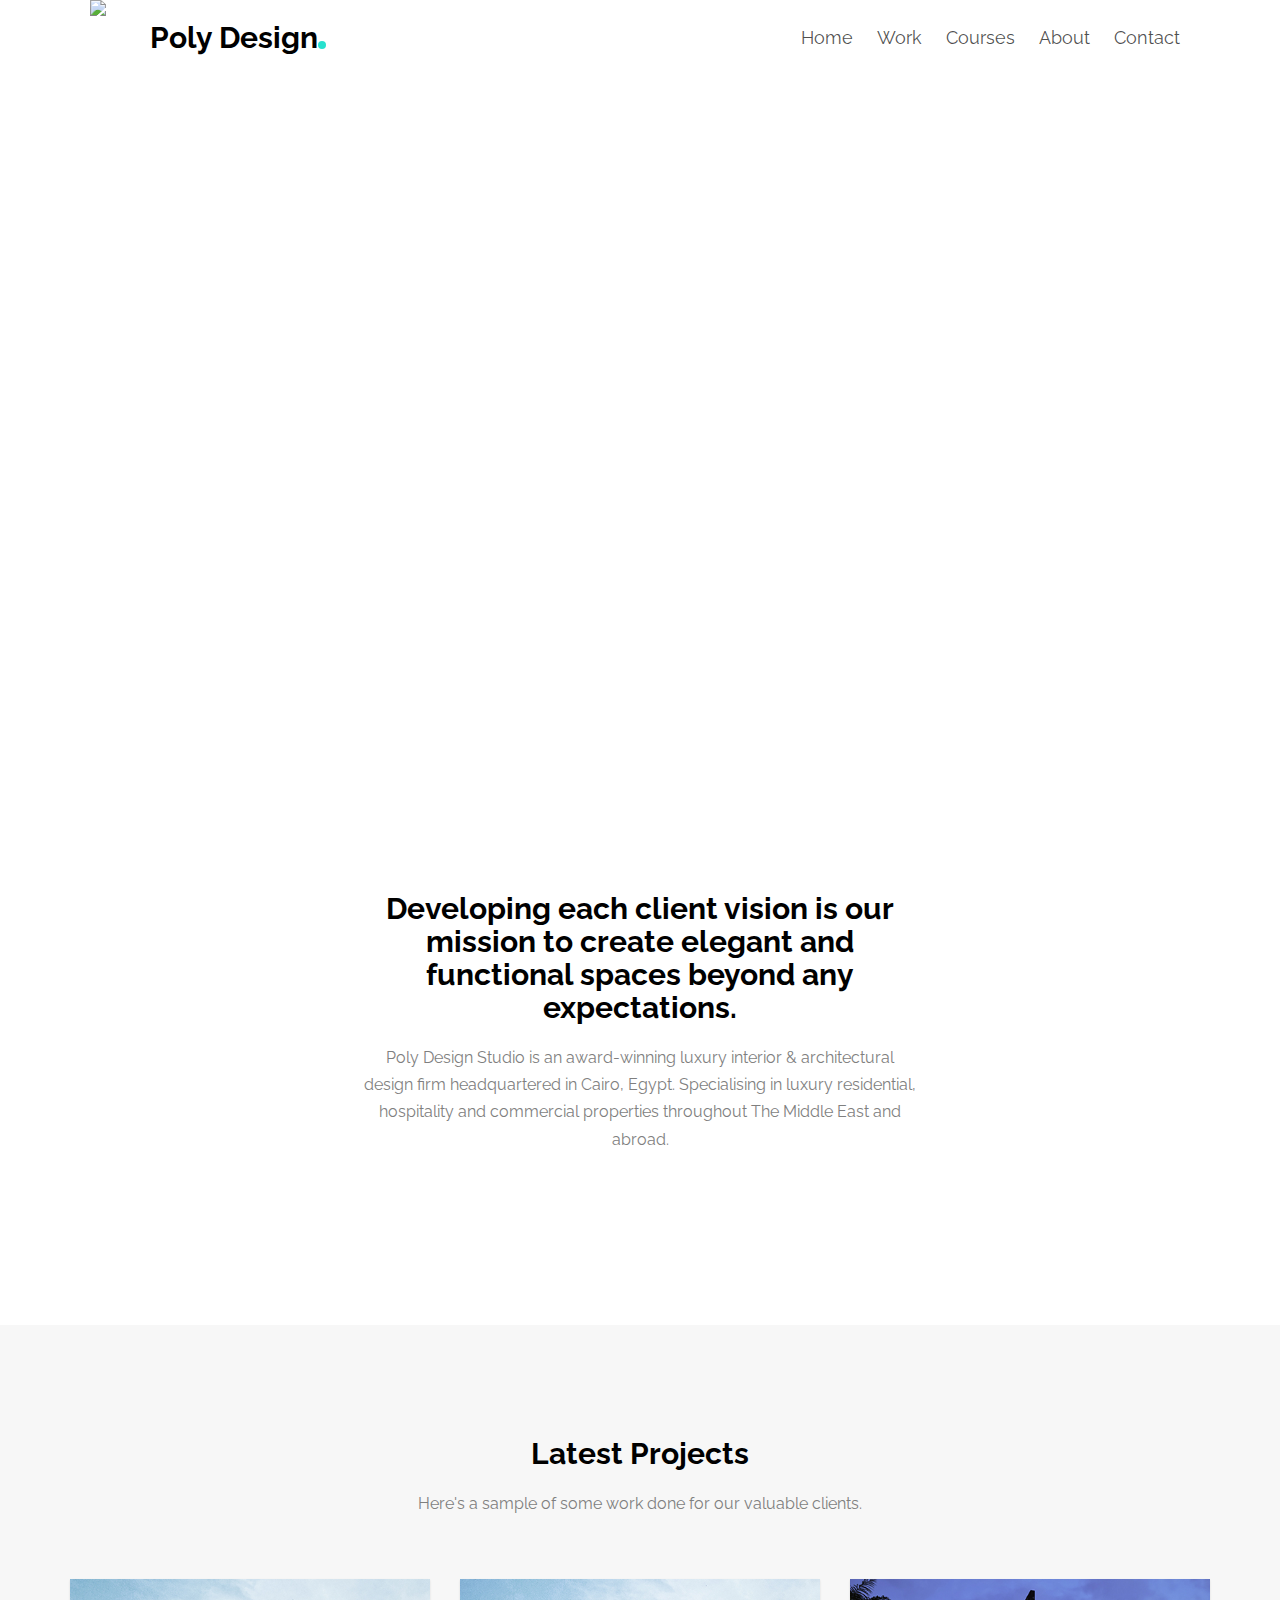
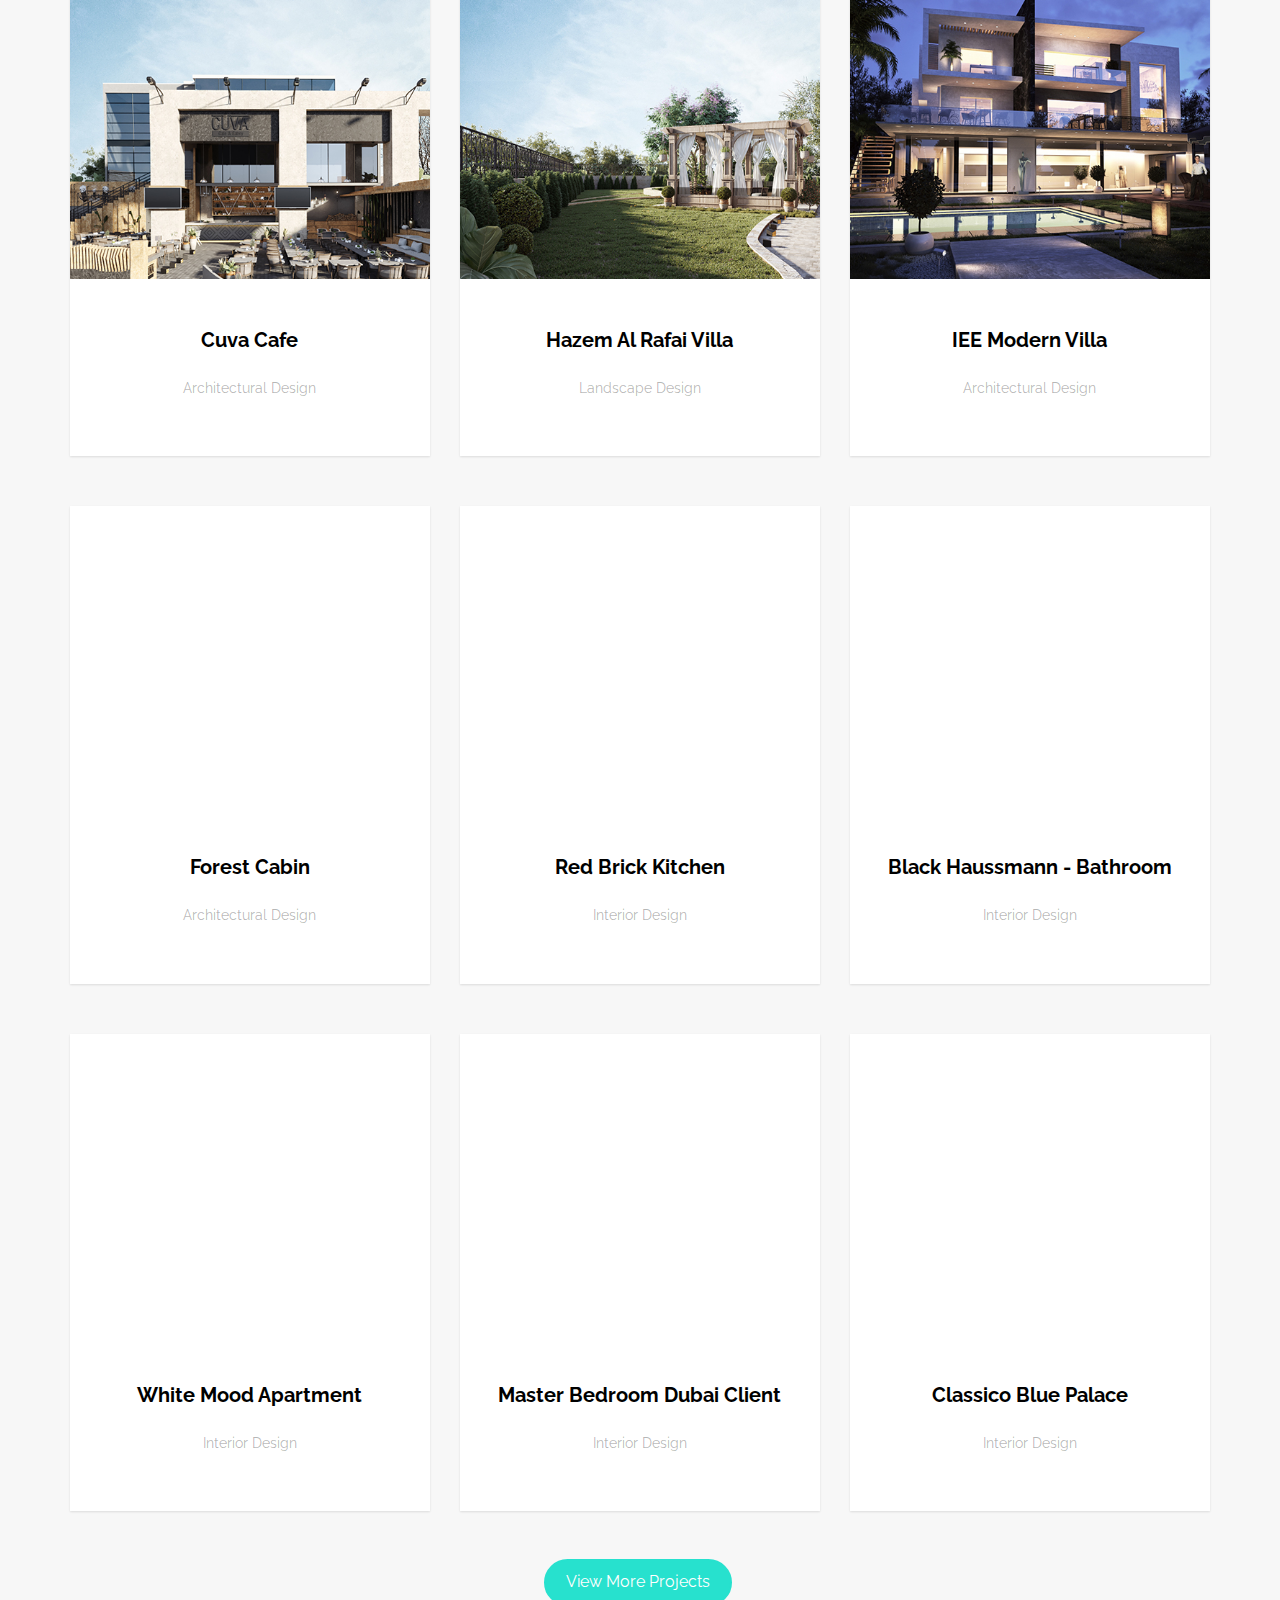
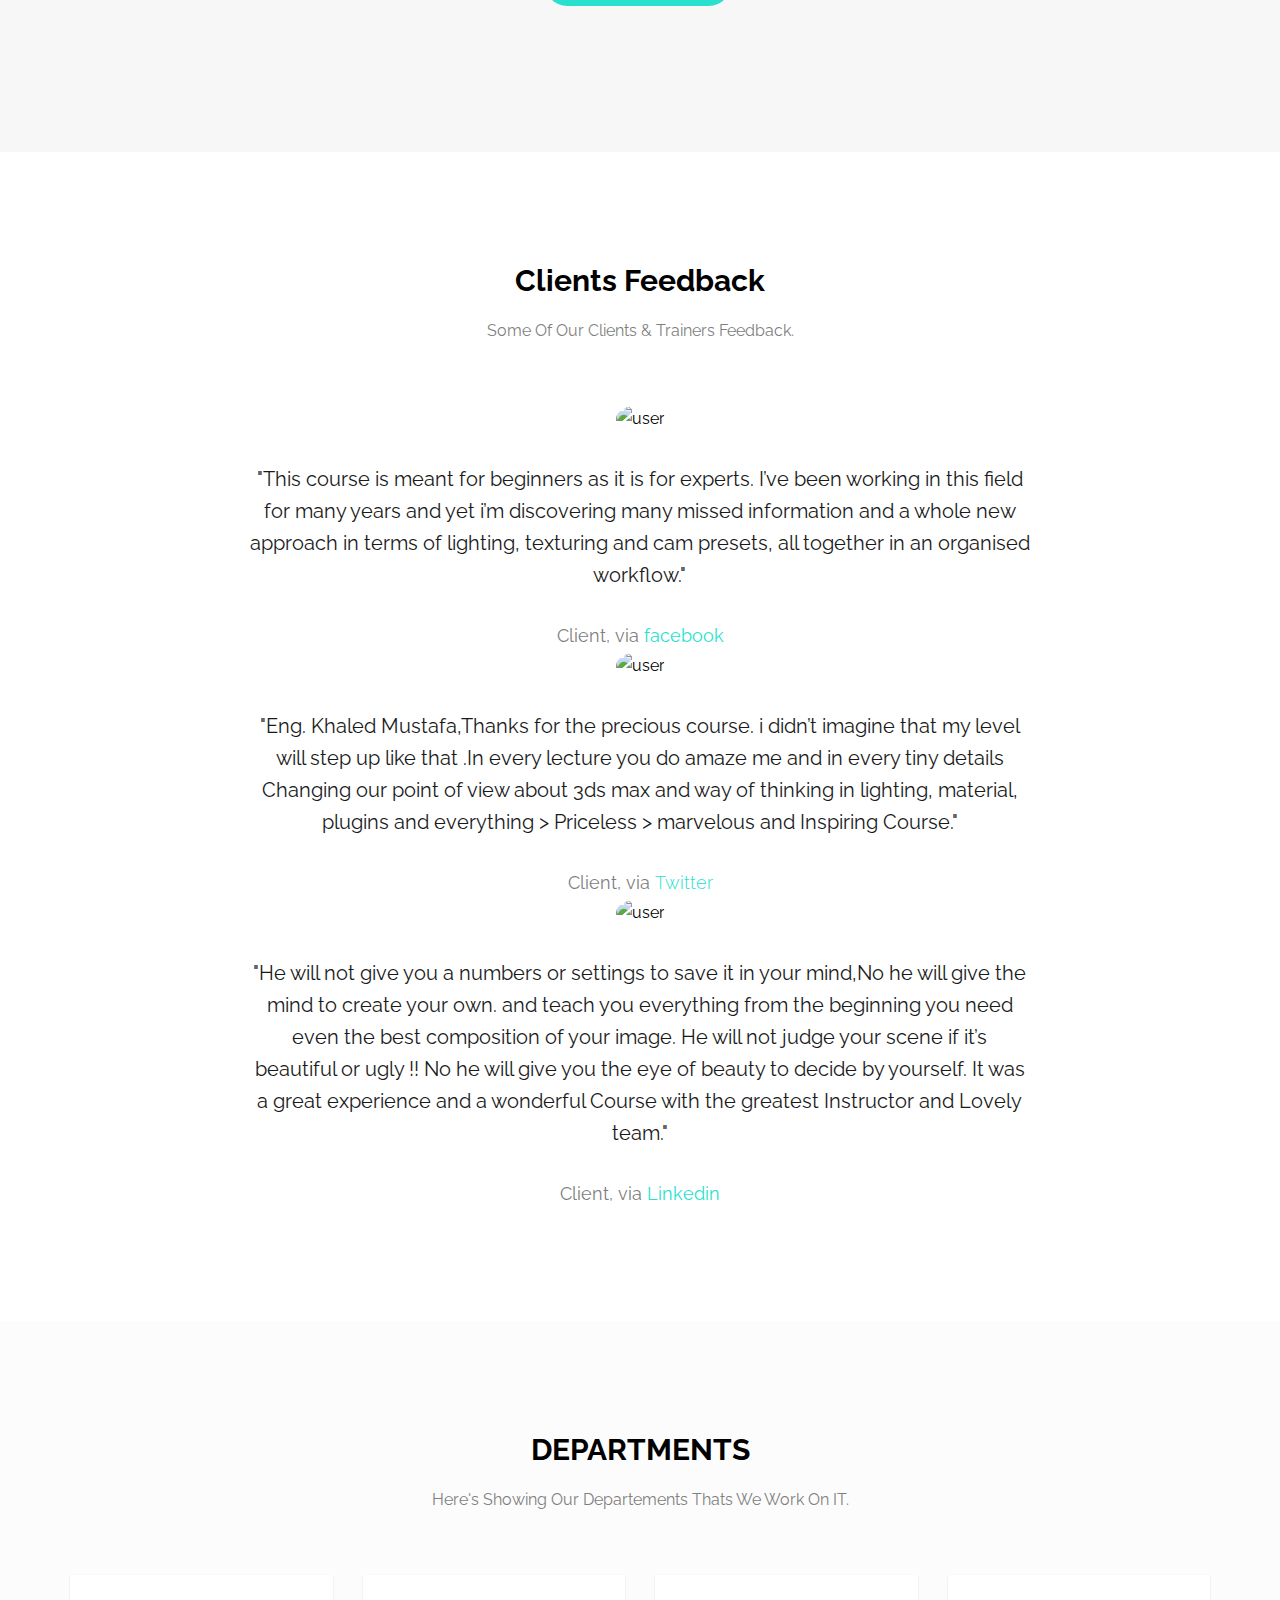
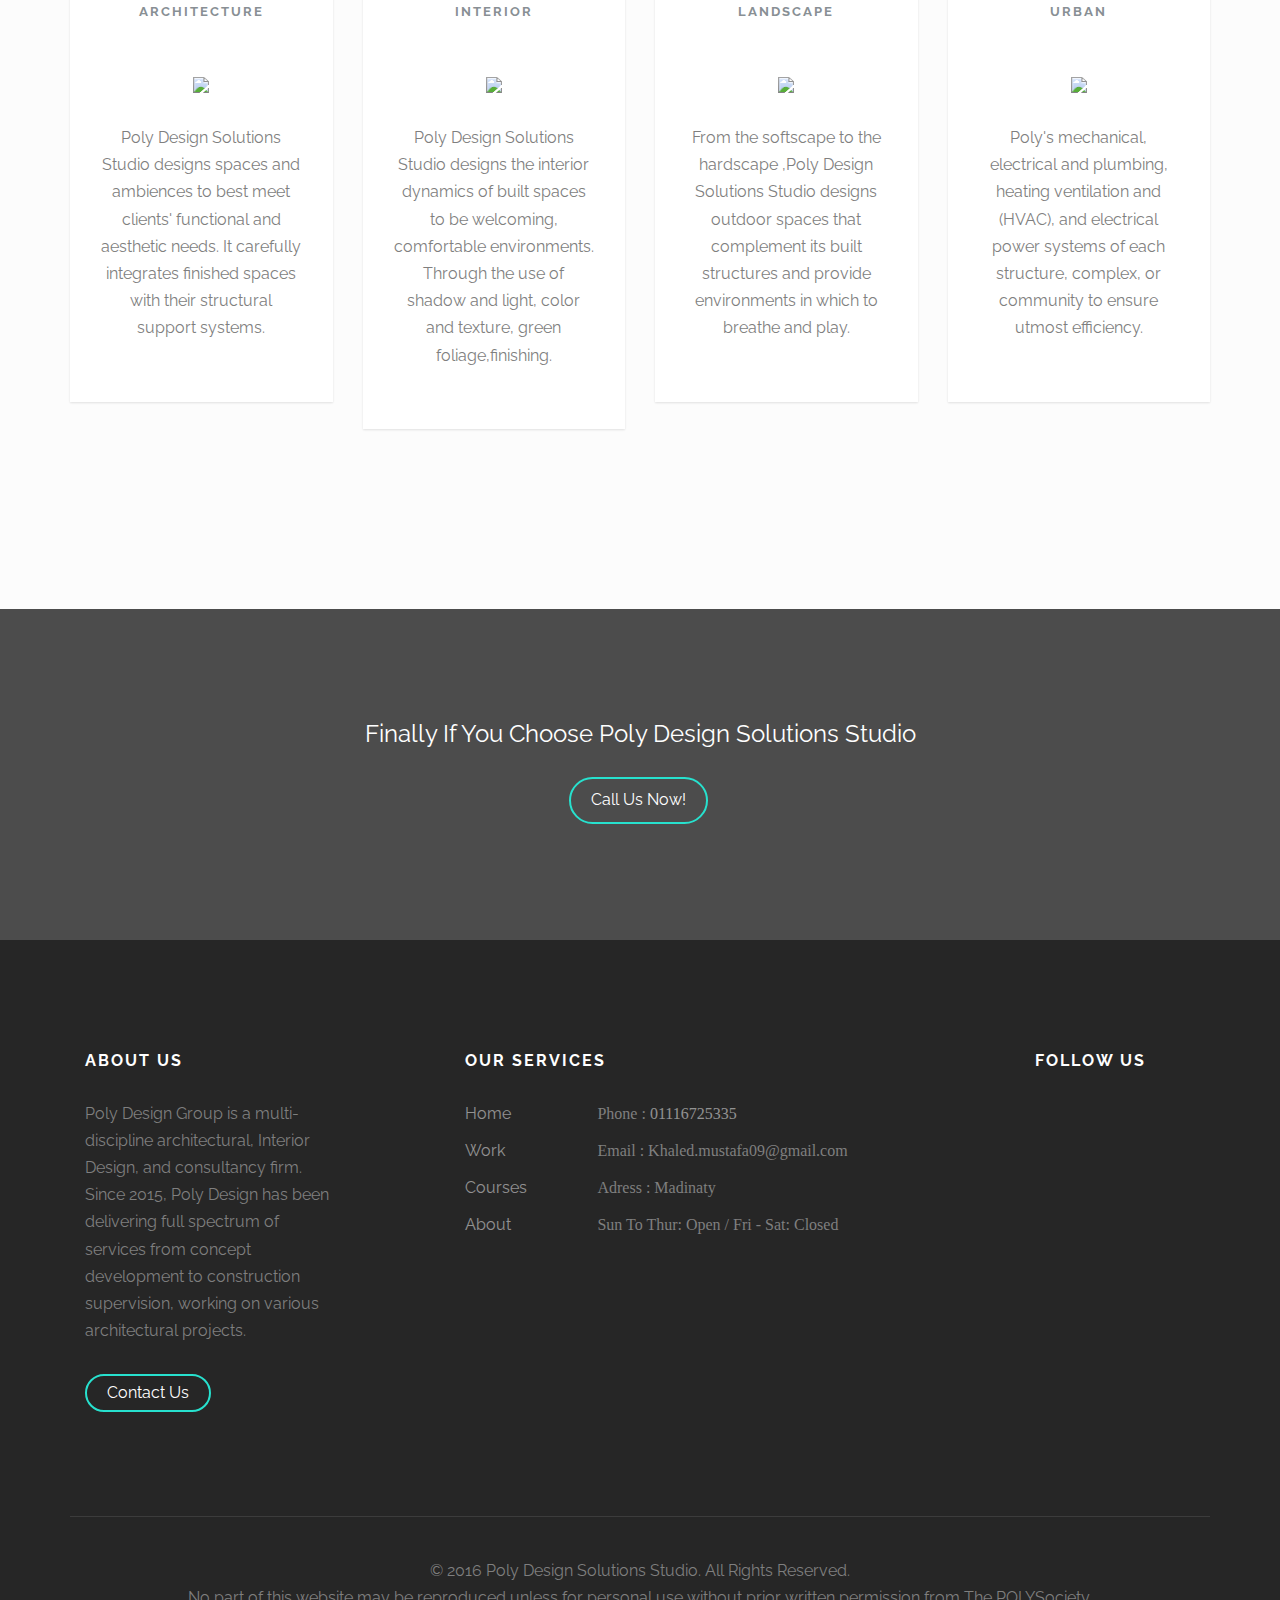
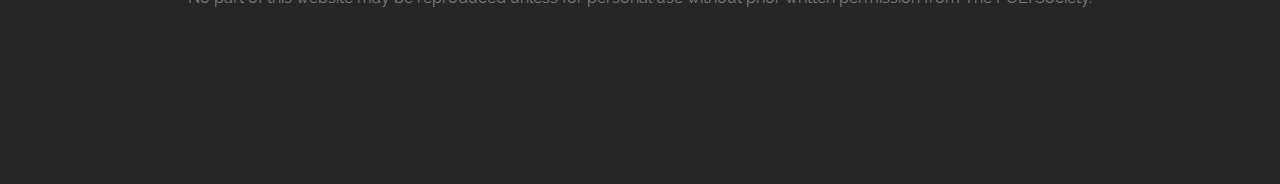
==== commit e15b91ad: "Update index.html" ====
--- a/index.html
+++ b/index.html
@@ -135,7 +135,7 @@
 			<div class="row">
 				<div class="col-md-4 animate-box">
 					<a class="item-grid text-center">
-						<div class="image" style="background-image: url(images/gg.jpg)"></div>
+						<div class="image" style="background-image: url(images/gg1.jpg)"></div>
 						<div class="v-align">
 							<div class="v-align-middle">
 								<h3 class="title">Cuva Cafe</h3>
@@ -146,7 +146,7 @@
 				</div>
 				<div class="col-md-4 animate-box">
 					<a class="item-grid text-center">
-						<div class="image" style="background-image: url(images/x2.jpg)"></div>
+						<div class="image" style="background-image: url(images/gg2.jpg)"></div>
 						<div class="v-align">
 							<div class="v-align-middle">
 								<h3 class="title">Hazem Al Rafai Villa</h3>
@@ -157,7 +157,7 @@
 				</div>
 				<div class="col-md-4 animate-box">
 					<a class="item-grid text-center">
-						<div class="image" style="background-image: url(images/x3.jpg)"></div>
+						<div class="image" style="background-image: url(images/gg3.jpg)"></div>
 						<div class="v-align">
 							<div class="v-align-middle">
 								<h3 class="title">IEE Modern Villa</h3>
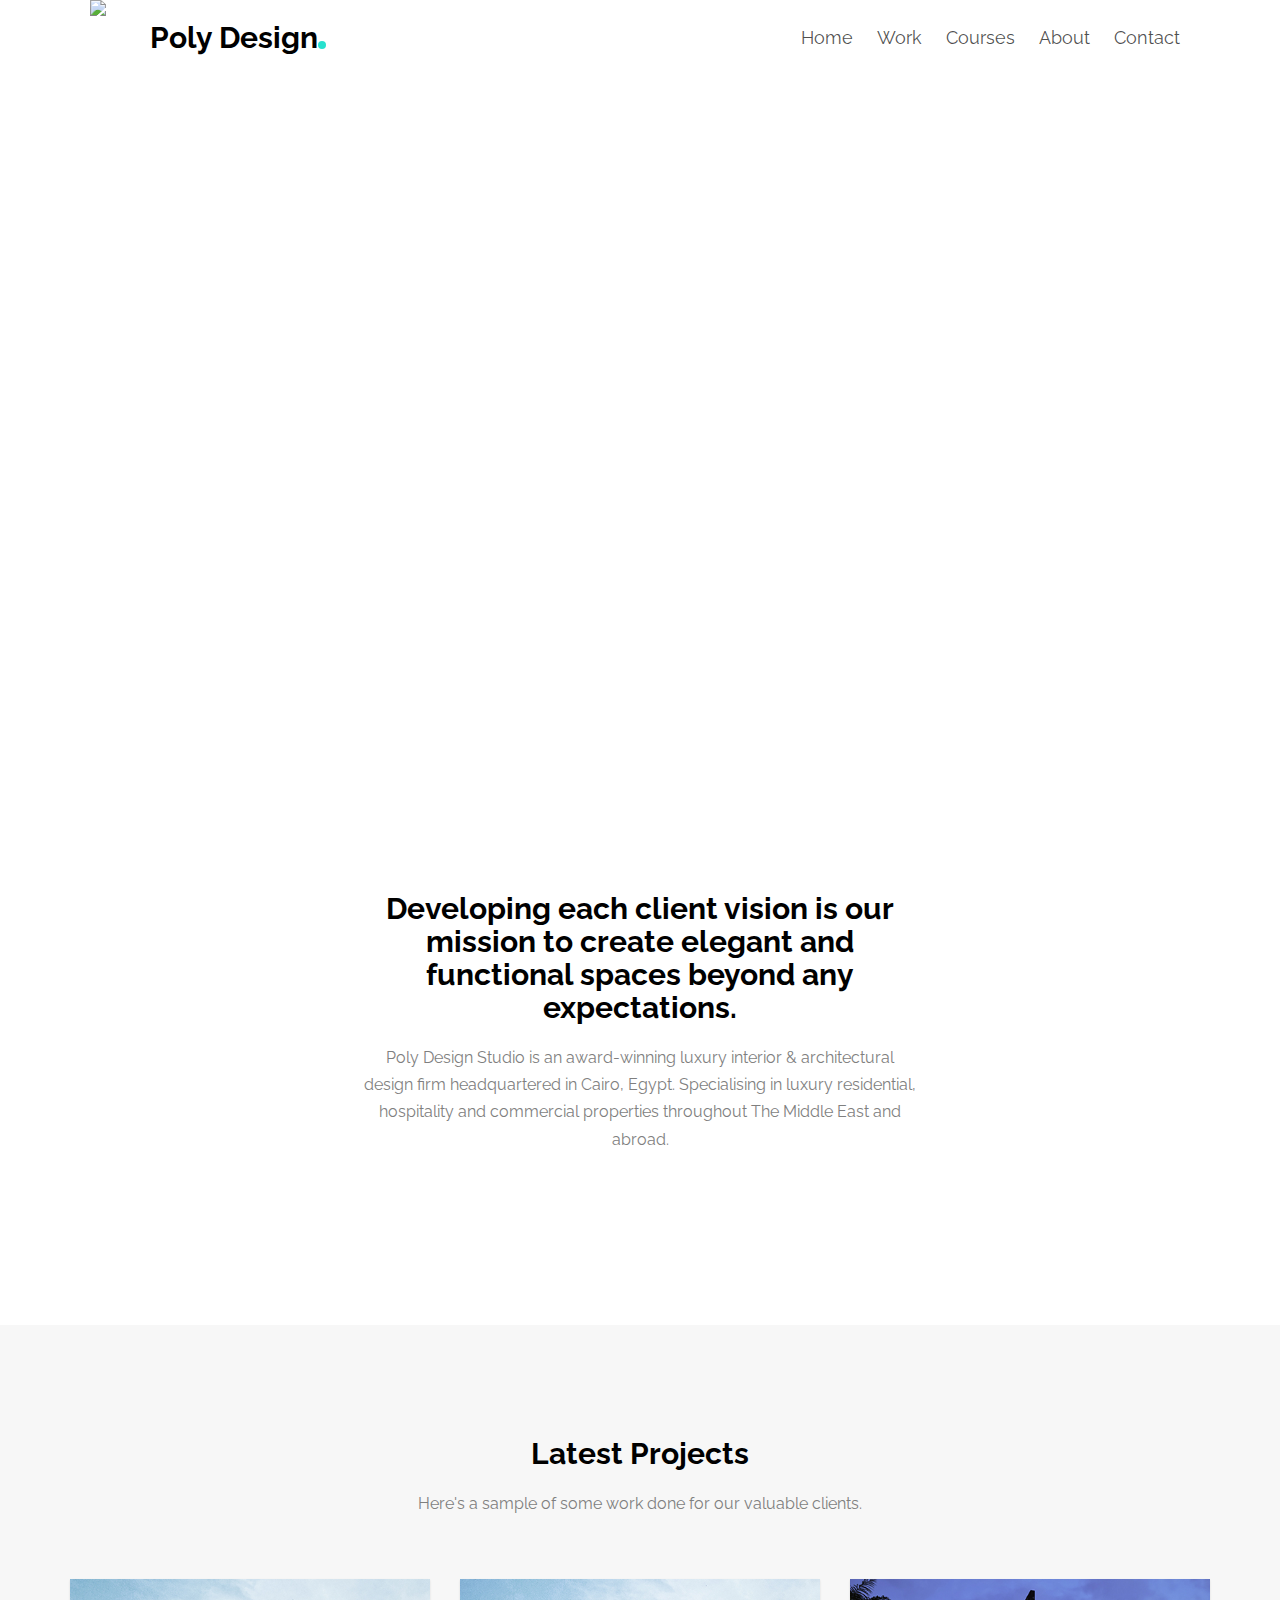
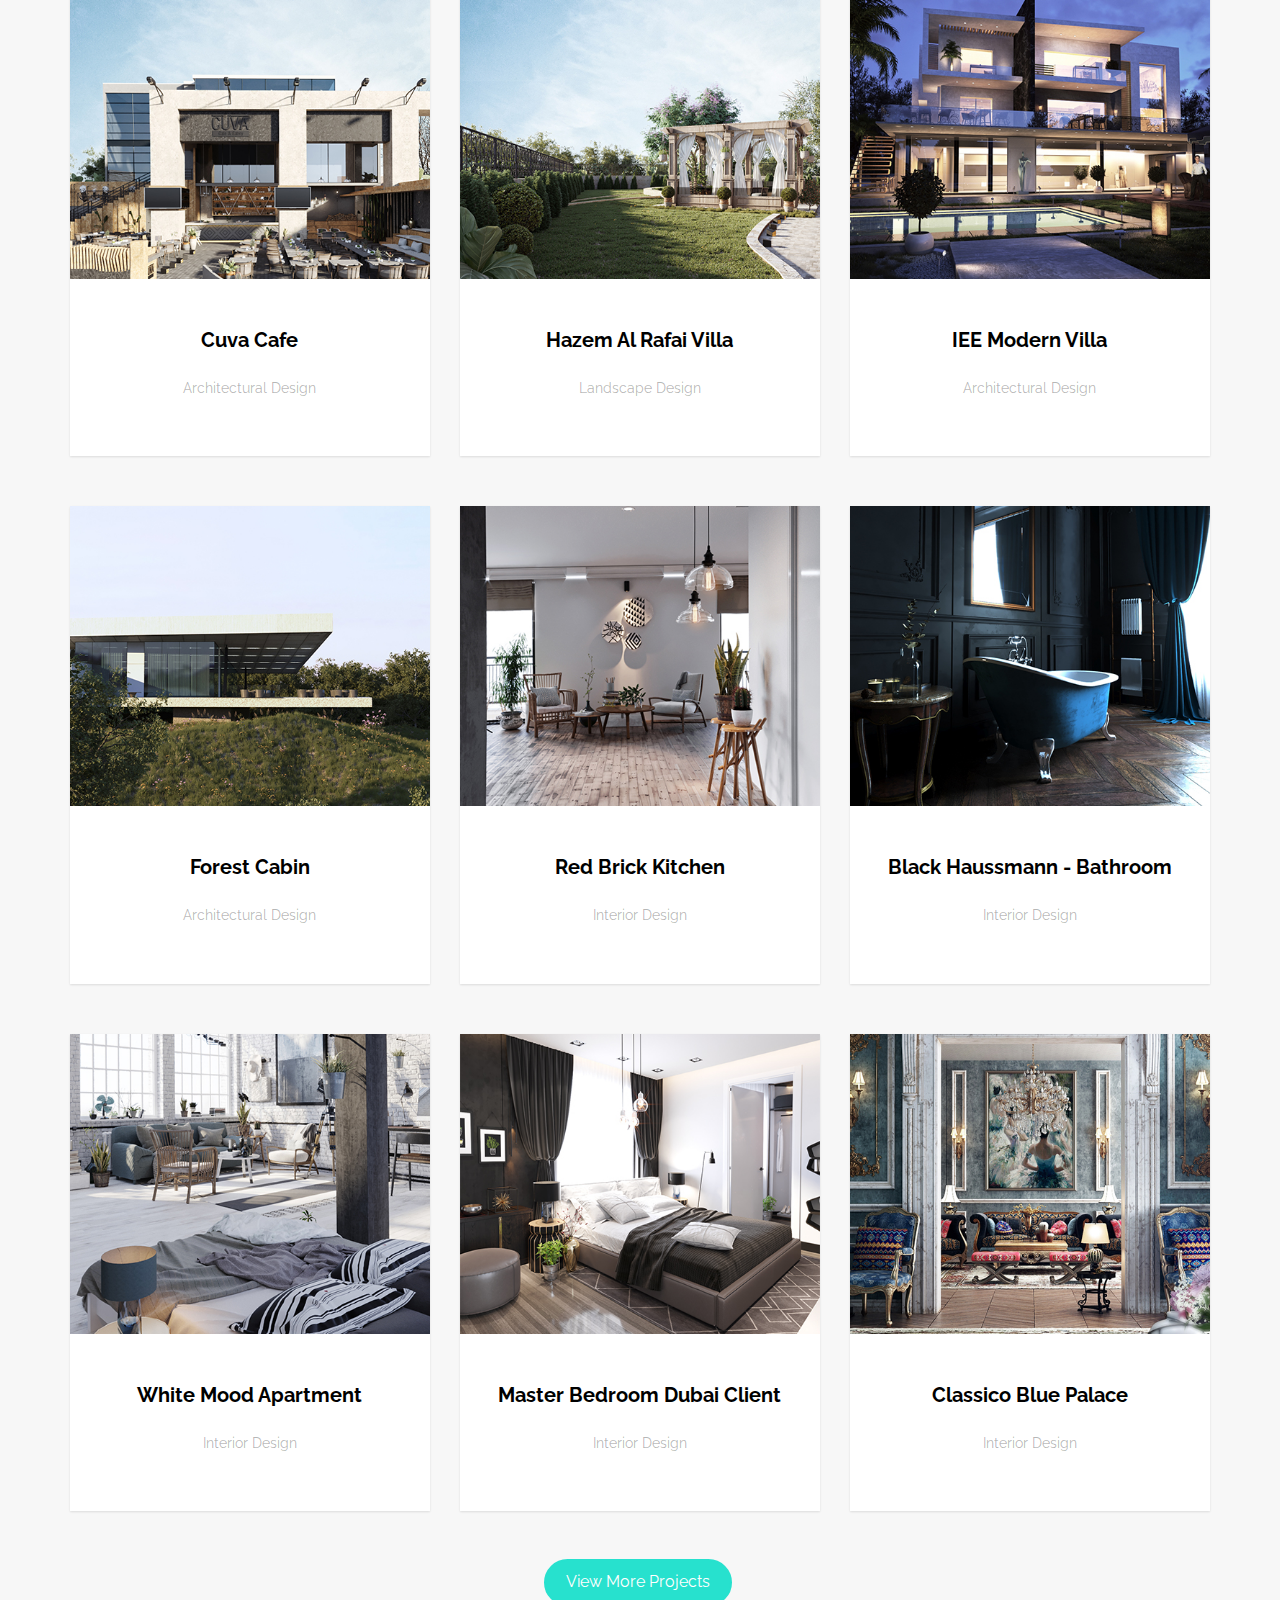
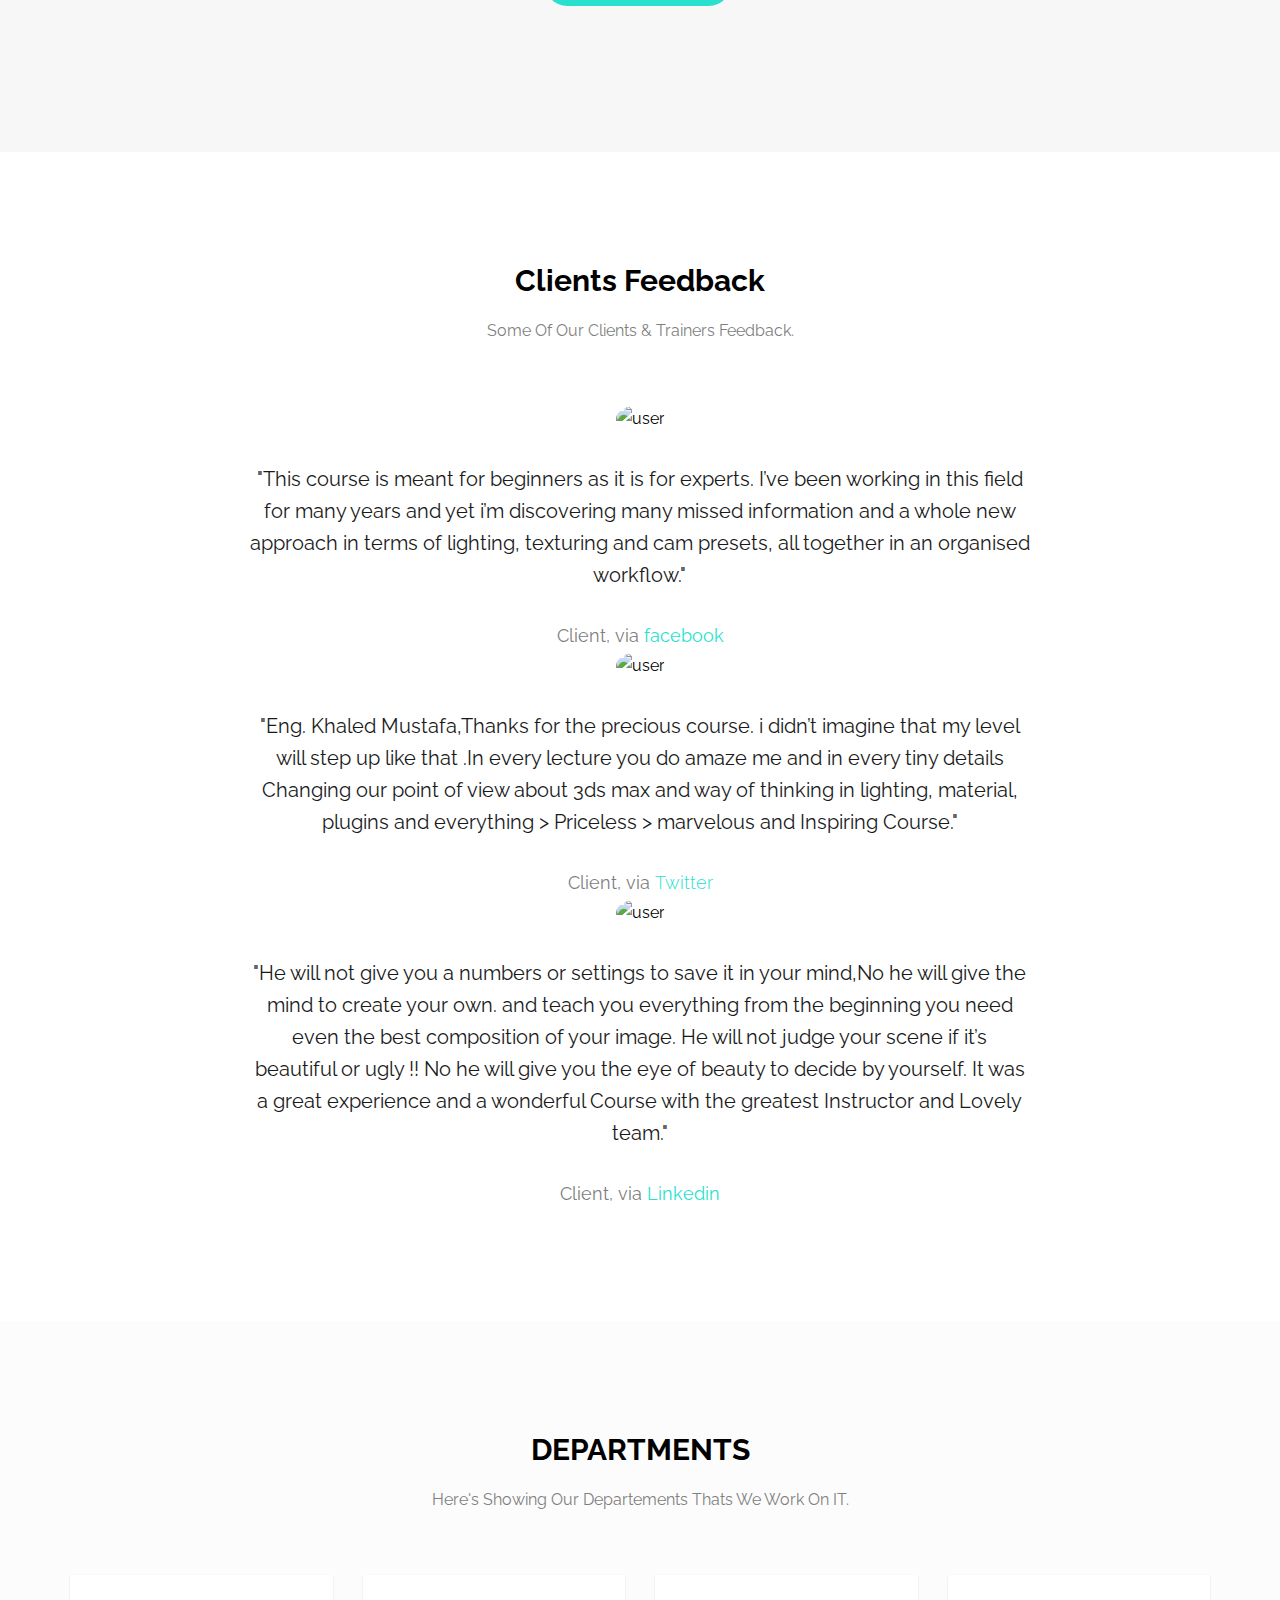
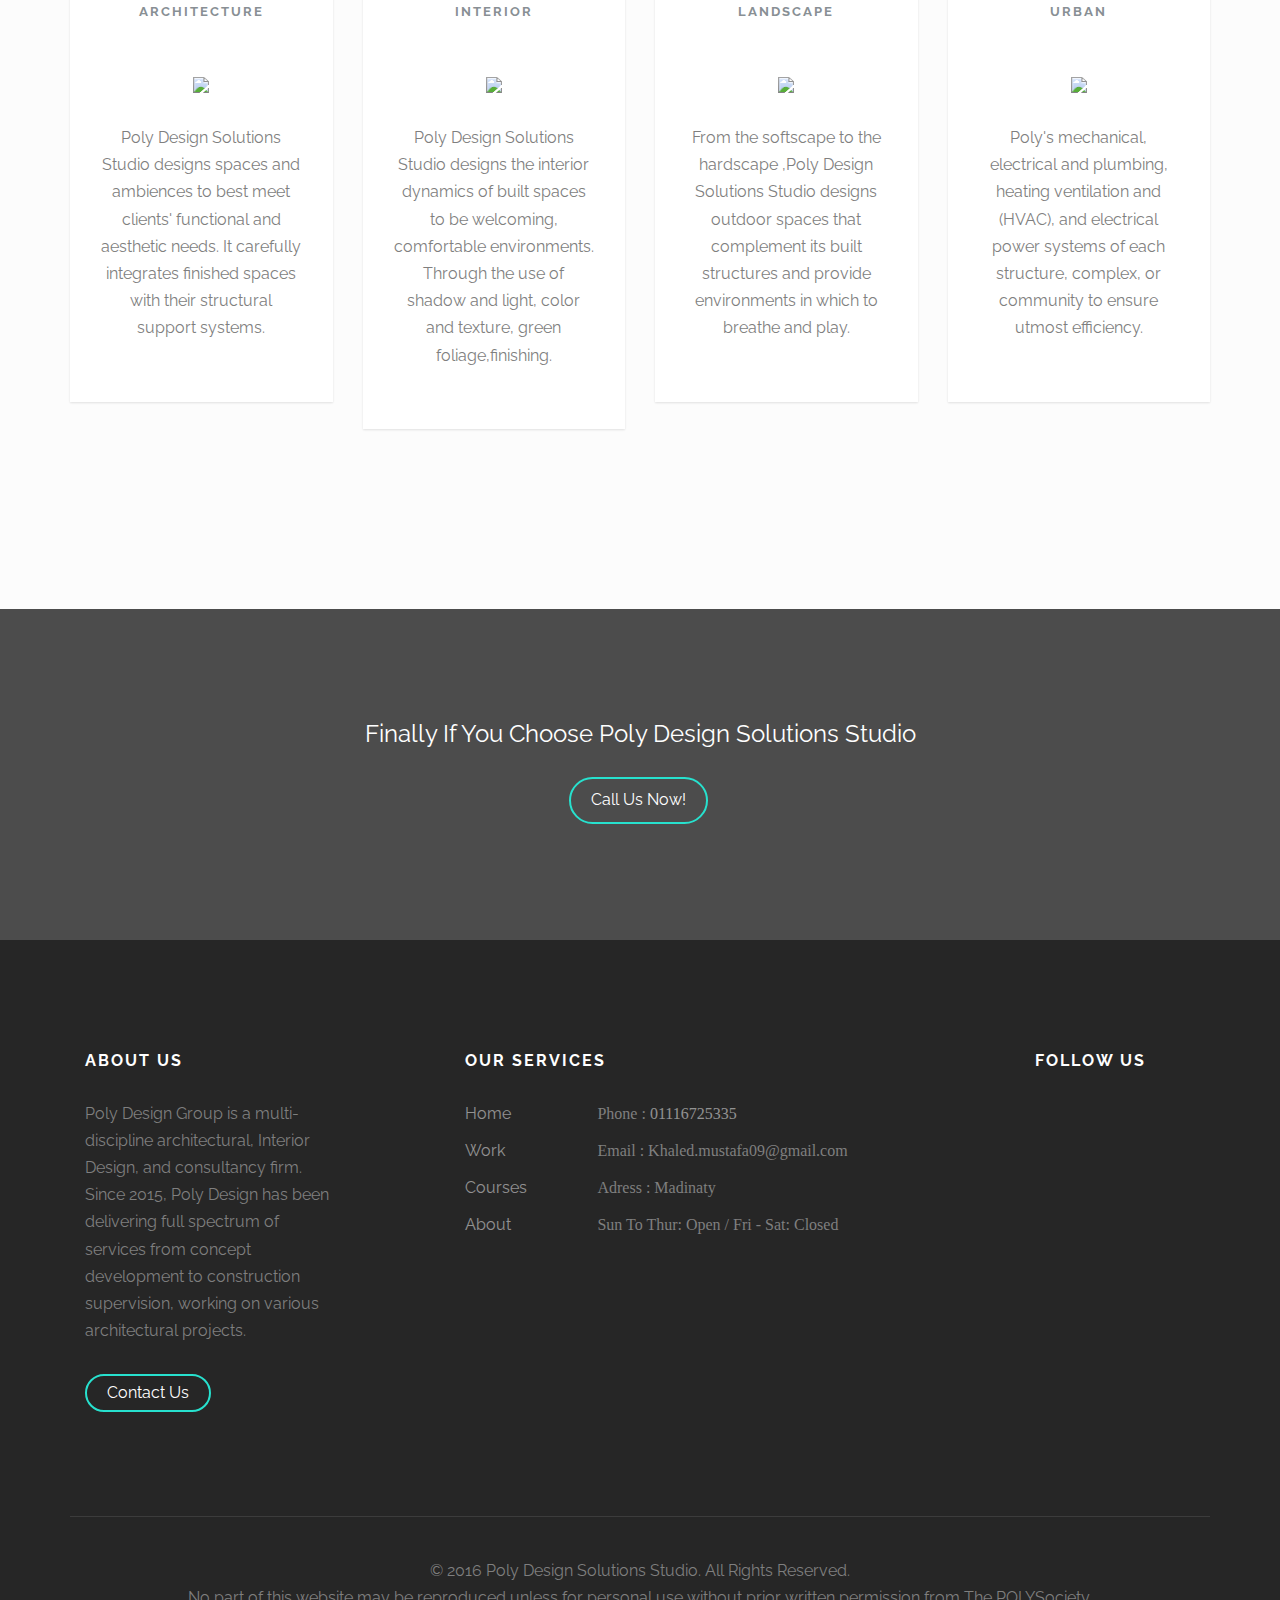
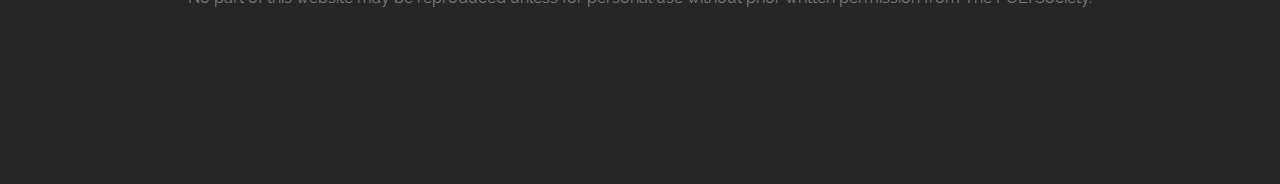
==== commit b16ef704: "Update index.html" ====
--- a/index.html
+++ b/index.html
@@ -168,7 +168,7 @@
 				</div>
 				<div class="col-md-4 animate-box">
 					<a href="#" class="item-grid text-center">
-						<div class="image" style="background-image: url(images/x4.jpg)"></div>
+						<div class="image" style="background-image: url(images/gg4.jpg)"></div>
 						<div class="v-align">
 							<div class="v-align-middle">
 								<h3 class="title">Forest Cabin</h3>
@@ -179,7 +179,7 @@
 				</div>
 				<div class="col-md-4 animate-box">
 					<a class="item-grid text-center">
-						<div class="image" style="background-image: url(images/x5.jpg)"></div>
+						<div class="image" style="background-image: url(images/gg5.jpg)"></div>
 						<div class="v-align">
 							<div class="v-align-middle">
 								<h3 class="title">Red Brick Kitchen</h3>
@@ -190,7 +190,7 @@
 				</div>
 				<div class="col-md-4 animate-box">
 					<a class="item-grid text-center">
-						<div class="image" style="background-image: url(images/project6.jpg)"></div>
+						<div class="image" style="background-image: url(images/gg6.jpg)"></div>
 						<div class="v-align">
 							<div class="v-align-middle">
 								<h3 class="title">Black Haussmann - Bathroom</h3>
@@ -201,7 +201,7 @@
 				</div>
 				<div class="col-md-4 animate-box">
 					<a class="item-grid text-center">
-						<div class="image" style="background-image: url(images/project7.jpg)"></div>
+						<div class="image" style="background-image: url(images/gg7.jpg)"></div>
 						<div class="v-align">
 							<div class="v-align-middle">
 								<h3 class="title">White Mood Apartment</h3>
@@ -212,7 +212,7 @@
 				</div>
 				<div class="col-md-4 animate-box">
 					<a class="item-grid text-center">
-						<div class="image" style="background-image: url(images/project8.jpg)"></div>
+						<div class="image" style="background-image: url(images/gg8.jpg)"></div>
 						<div class="v-align">
 							<div class="v-align-middle">
 								<h3 class="title">Master Bedroom Dubai Client</h3>
@@ -223,7 +223,7 @@
 				</div>
 				<div class="col-md-4 animate-box">
 					<a class="item-grid text-center">
-						<div class="image" style="background-image: url(images/project9.jpg)"></div>
+						<div class="image" style="background-image: url(images/gg9.jpg)"></div>
 						<div class="v-align">
 							<div class="v-align-middle">
 								<h3 class="title">Classico Blue Palace</h3>
@@ -311,7 +311,7 @@
 					<div class="col-md-3 animate-box">
 						<div class="price-box">
 							<h2 class="pricing-plan">Interior</h2>
-							<img src="images/Interior.jpg" width="200">
+							<img src="images/gg0.jpg" width="200">
 							<br></br>
 							<p>Poly Design Solutions Studio designs the interior dynamics of built spaces to be welcoming, comfortable environments. Through the use of shadow and light, color and texture, green foliage,finishing. </p>
 						</div>
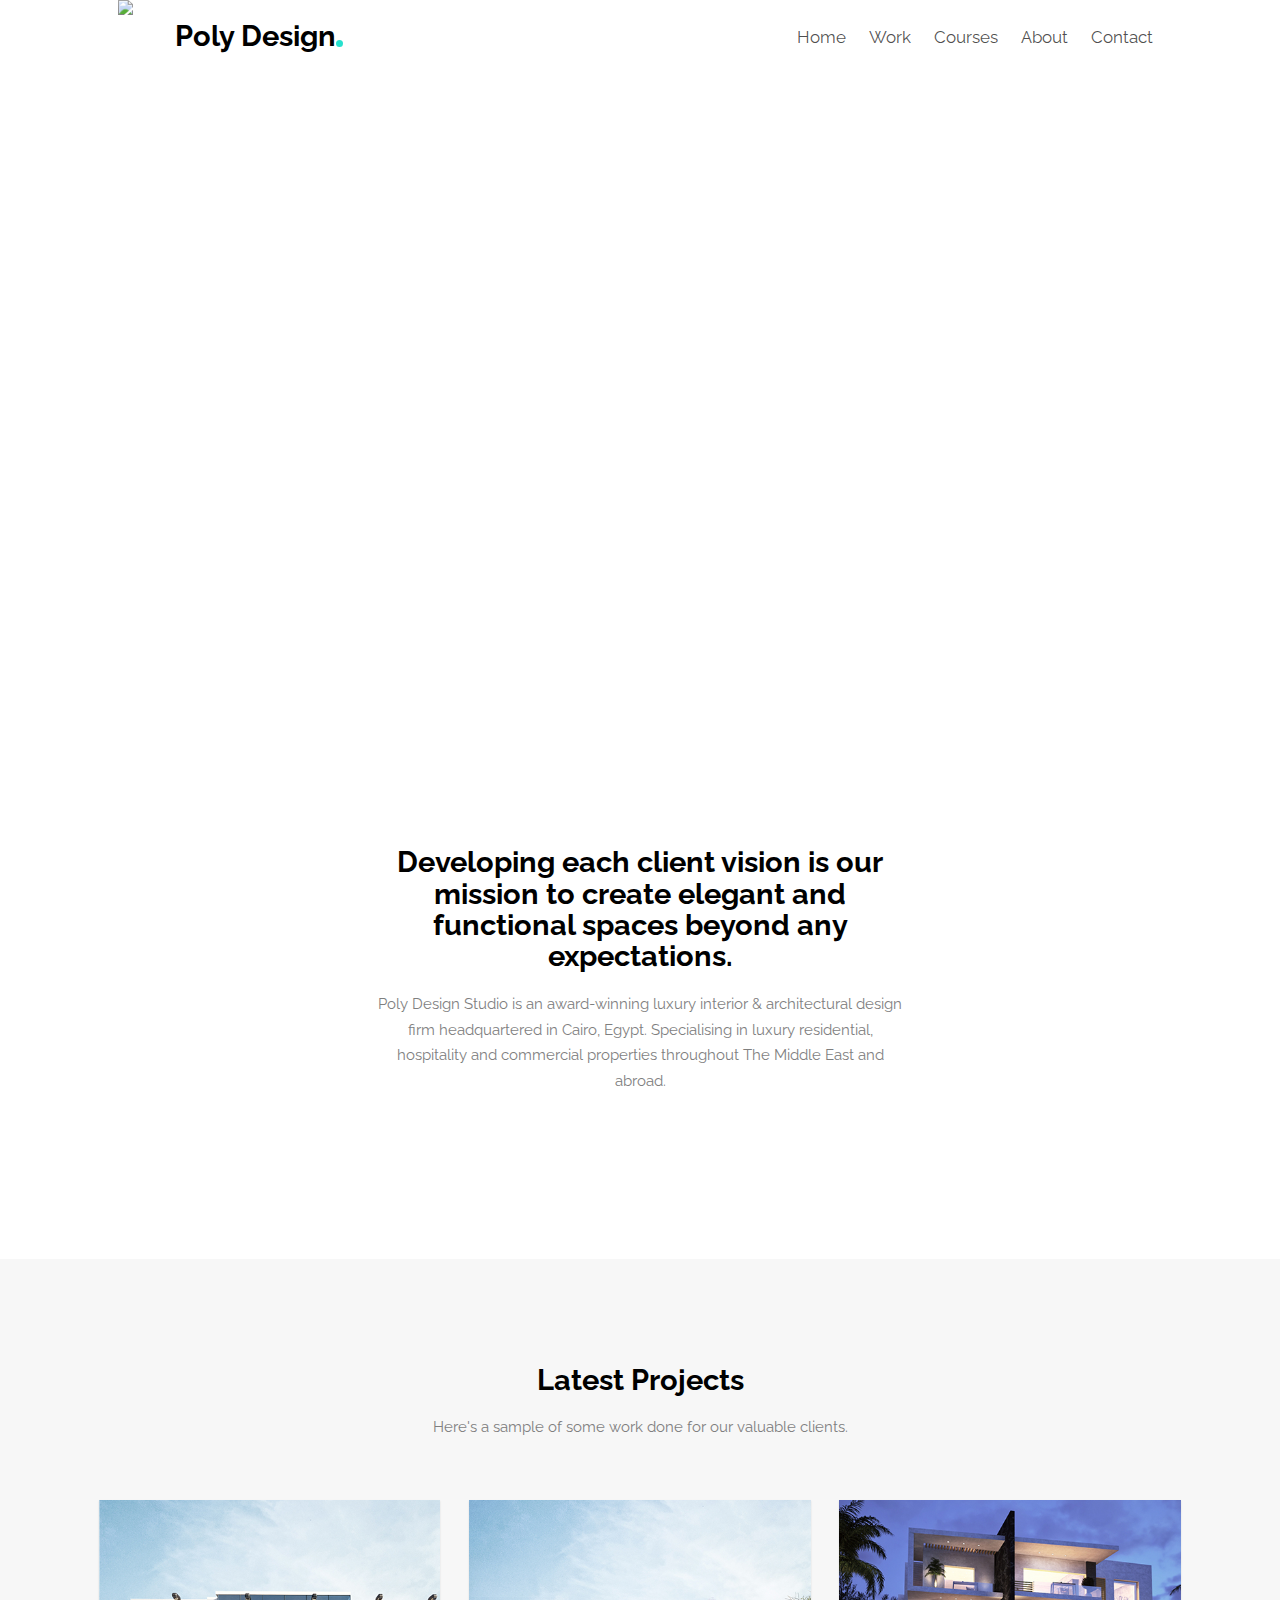
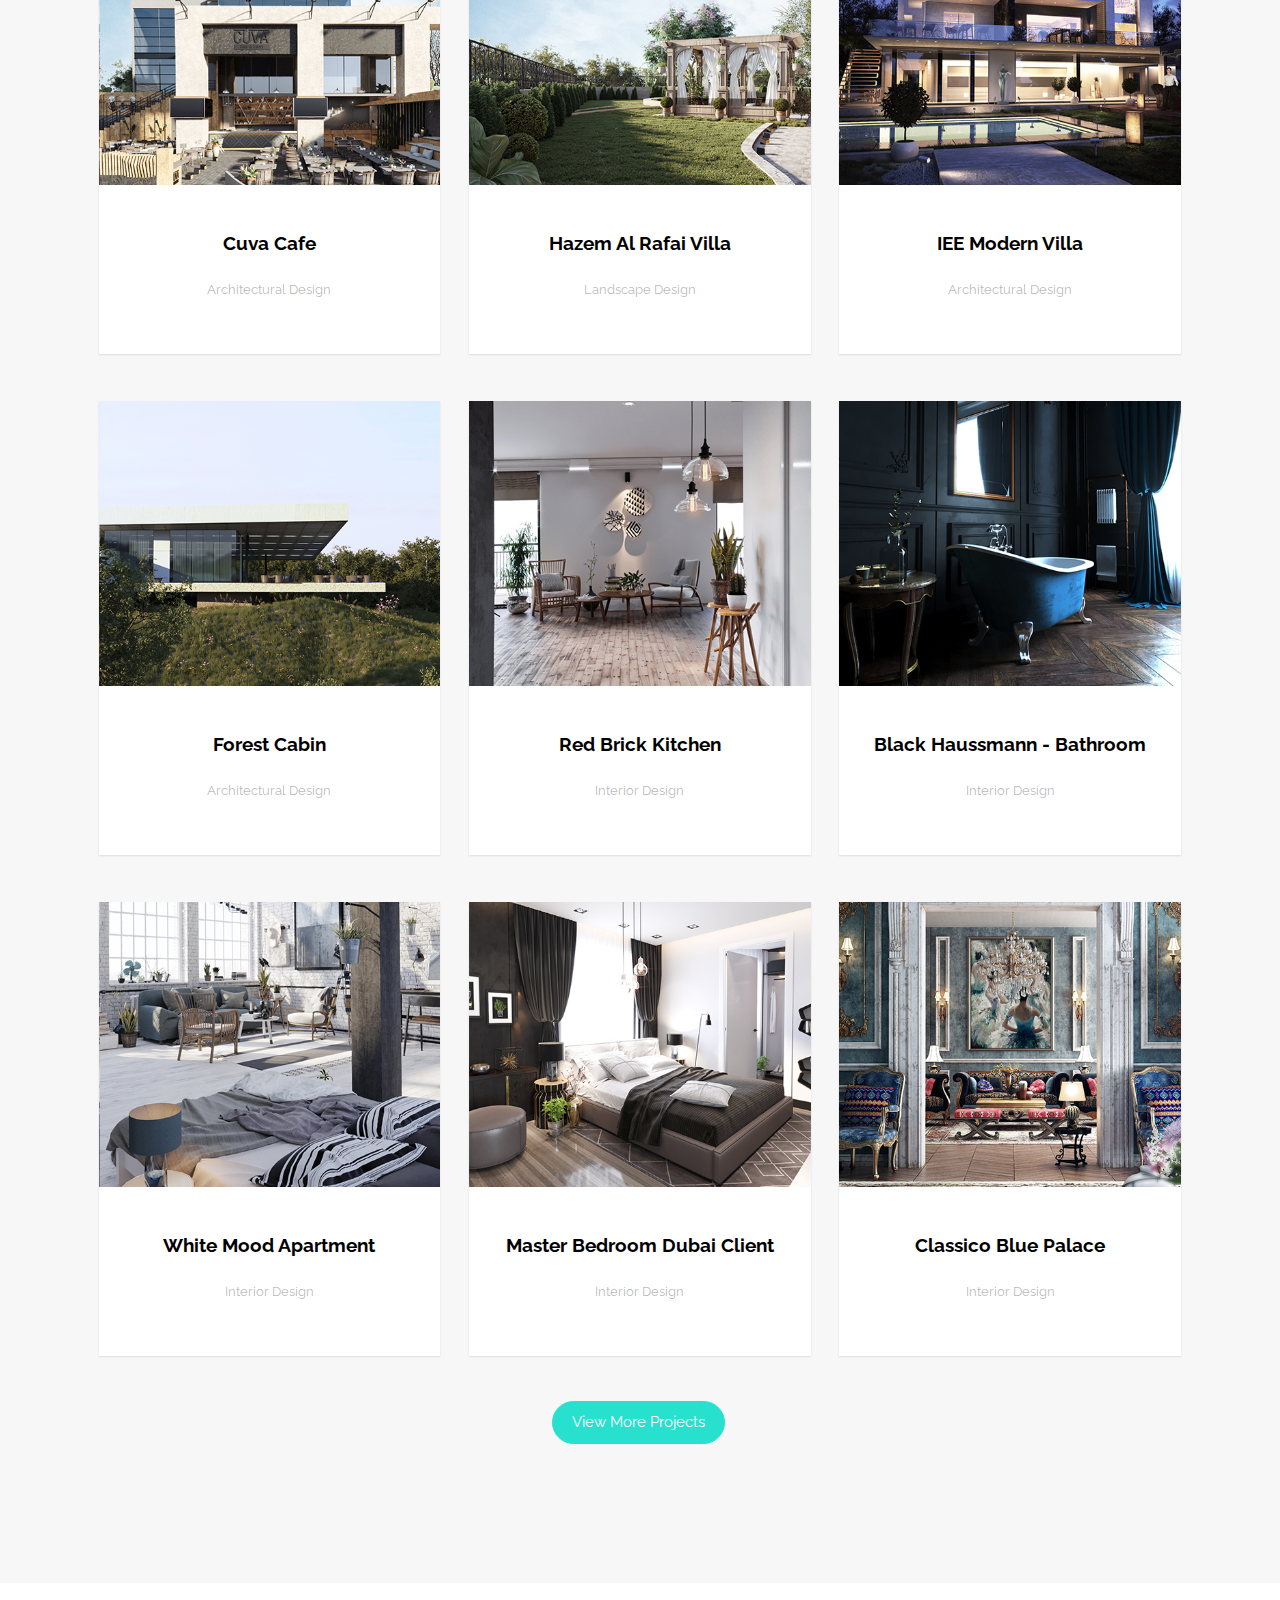
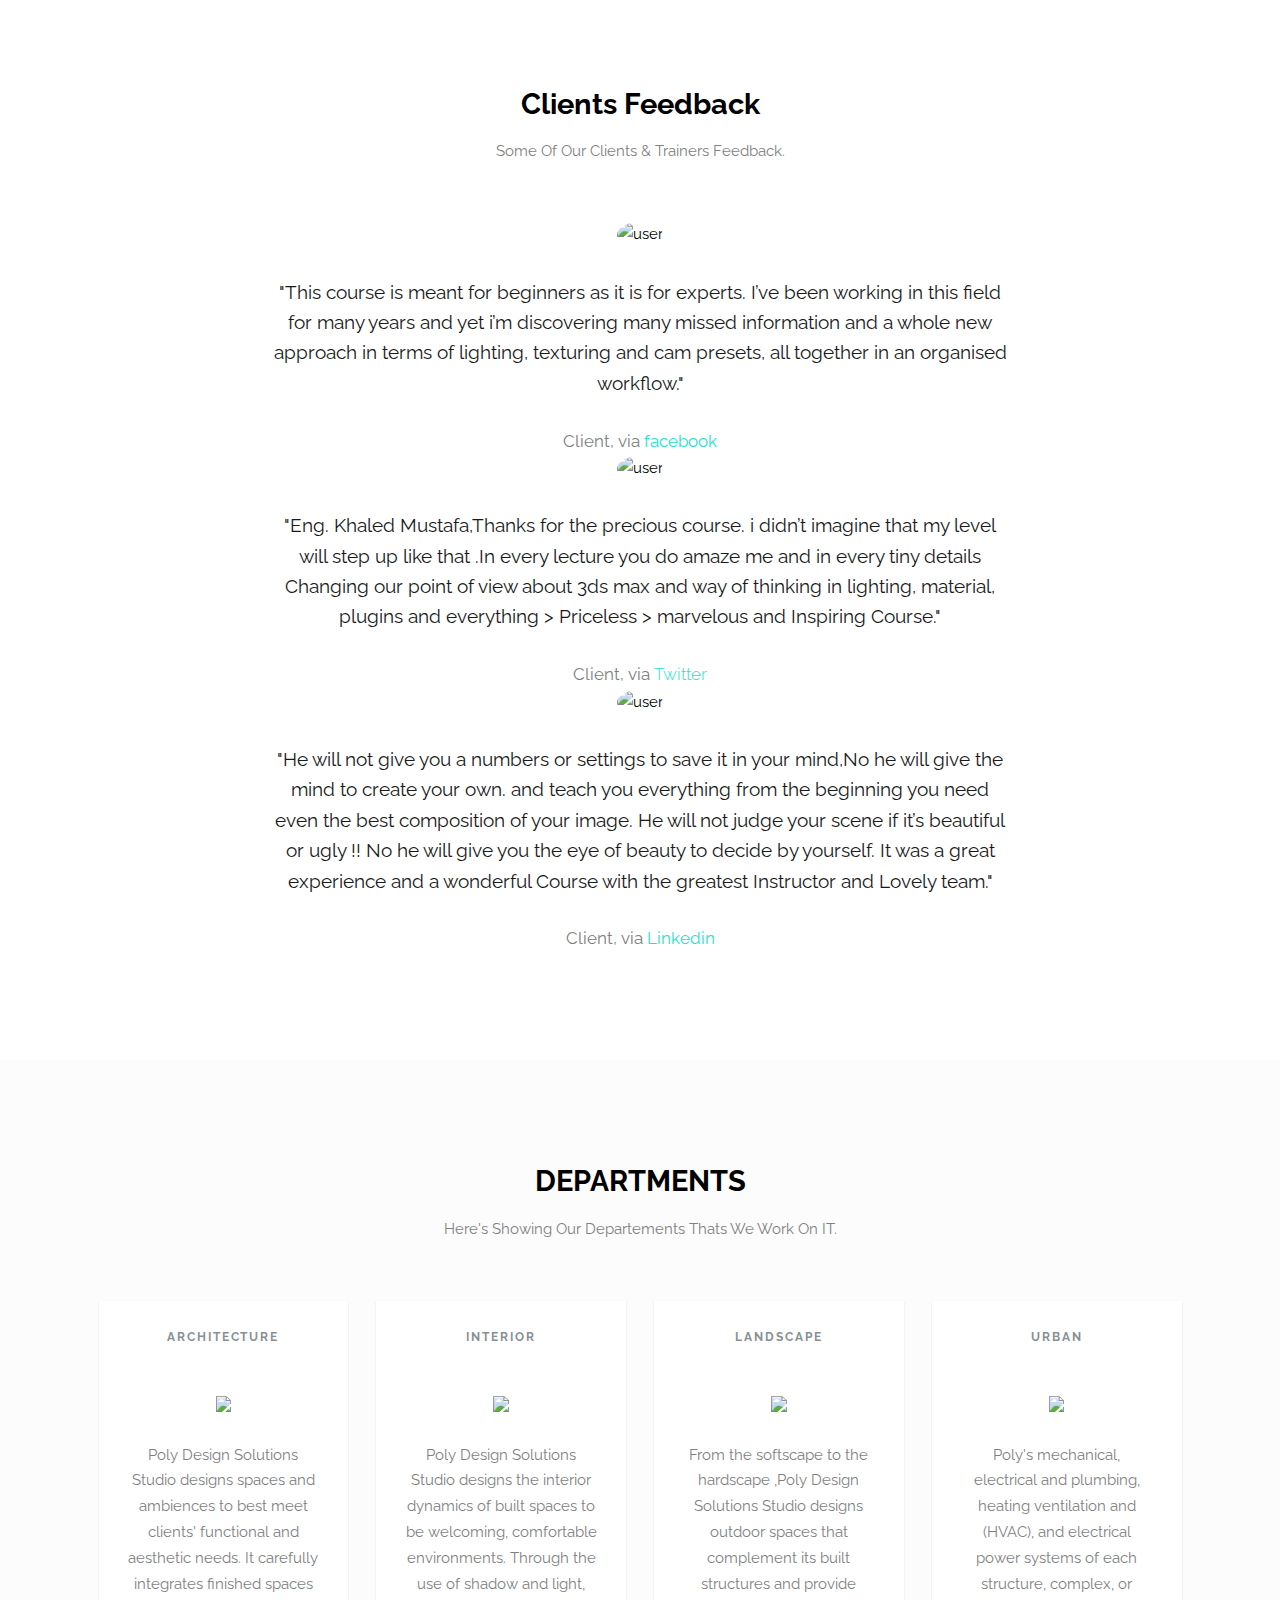
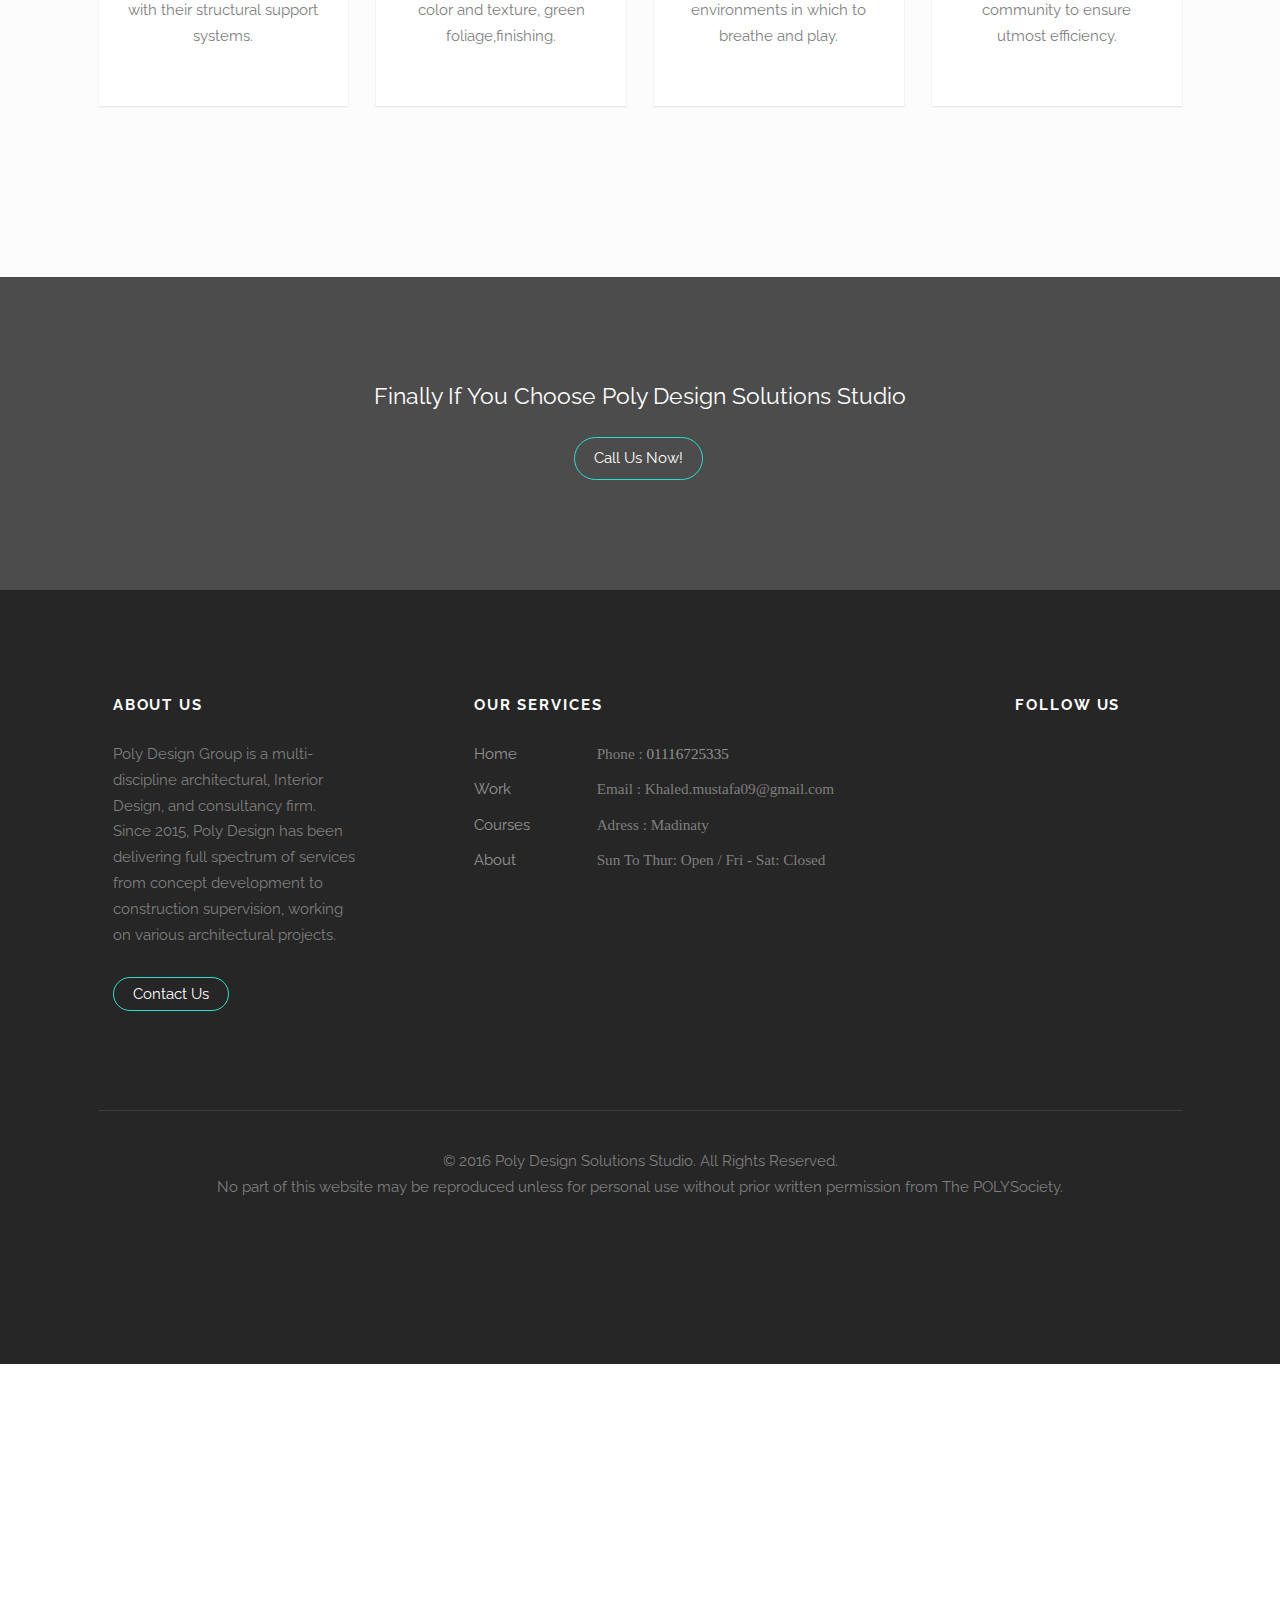
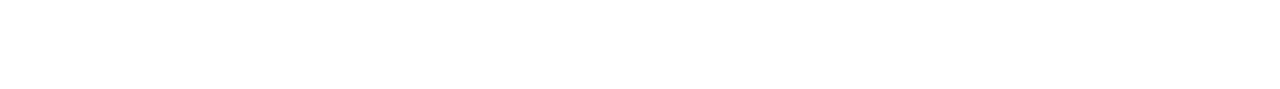
==== commit 927b521d: "Update index.html" ====
--- a/index.html
+++ b/index.html
@@ -1,5 +1,8 @@
 
 <!DOCTYPE html>
+<script language="javascript">
+if (screen.width<=3000) {document.write("<style>body{zoom:95%;}.hand_ipad img {top:114px} iframe{height: 275px;}</style>");}
+</script>
 <!--[if lt IE 7]>      <html class="no-js lt-ie9 lt-ie8 lt-ie7"> <![endif]-->
 <!--[if IE 7]>         <html class="no-js lt-ie9 lt-ie8"> <![endif]-->
 <!--[if IE 8]>         <html class="no-js lt-ie9"> <![endif]-->
@@ -258,7 +261,7 @@
 									<blockquote>
 										<p>"This course is meant for beginners as it is for experts. I’ve been working in this field for many years and yet i’m discovering many missed information and a whole new approach in terms of lighting, texturing and cam presets, all together in an organised workflow."</p>
 									</blockquote>
-									<span>Client, via <a href="https://www.facebook.com/" class="facebook">facebook</a></span>
+									<span>Client, via <a href="https://www.facebook.com/" target="_top" class="facebook">facebook</a></span>
 								</div>
 							</div>
 							<div class="item">
@@ -269,7 +272,7 @@
 									<blockquote>
 										<p>"Eng. Khaled Mustafa,Thanks for the precious course. i didn’t imagine that my level will step up like that .In every lecture you do amaze me and in every tiny details Changing our point of view about 3ds max and way of thinking in lighting, material, plugins and everything > Priceless > marvelous and Inspiring Course."</p>
 									</blockquote>
-									<span>Client, via <a href="https://www.twitter.com/" class="twitter">Twitter</a></span>
+									<span>Client, via <a href="https://www.twitter.com/" target="_top" class="twitter">Twitter</a></span>
 								</div>
 							</div>
 							<div class="item">
@@ -280,7 +283,7 @@
 									<blockquote>
 										<p>"He will not give you a numbers or settings to save it in your mind,No he will give the mind to create your own. and teach you everything from the beginning you need even the best composition of your image. He will not judge your scene if it’s beautiful or ugly !! No he will give you the eye of beauty to decide by yourself. It was a great experience and a wonderful Course with the greatest Instructor and Lovely team."</p>
 									</blockquote>
-									<span>Client, via <a href="https://www.linkedin.com/" class="Linkedin">Linkedin</a></span>
+									<span>Client, via <a href="https://www.linkedin.com/" target="_top" class="Linkedin">Linkedin</a></span>
 								</div>
 							</div>
 						</div>
@@ -378,10 +381,10 @@
 			<div class="col-md-2 col-md-push-1 col-sm-12 col-sm-push-0 col-xs-12 col-xs-push-0">
 				<h3>Follow Us</h3>
 				<ul class="fh5co-social">
-					<li><a href="https://www.facebook.com/Poly.Designs09/"><i class="icon-facebook"></i></a></li>
-					<li><a href="https://www.behance.net/khaledmust82ec"><i class="icon-behance"></i></a></li>
-					<li><a href="https://www.linkedin.com/in/khaled-mustafa-203739110/"><i class="icon-linkedin"></i></a></li>
-					<li><a href="#"><i class="icon-instagram"></i></a></li>
+					<li><a href="https://www.facebook.com/Poly.Designs09/" target="_blank"><i class="icon-facebook"></i></a></li>
+					<li><a href="https://www.behance.net/khaledmust82ec" target="_blank"><i class="icon-behance"></i></a></li>
+					<li><a href="https://www.linkedin.com/in/khaled-mustafa-203739110/" target="_blank"><i class="icon-linkedin"></i></a></li>
+					<li><a href="https://www.instagram.com/kmustafa1/" target="_blank"><i class="icon-instagram"></i></a></li>
 				</ul>
 			</div>
 			
